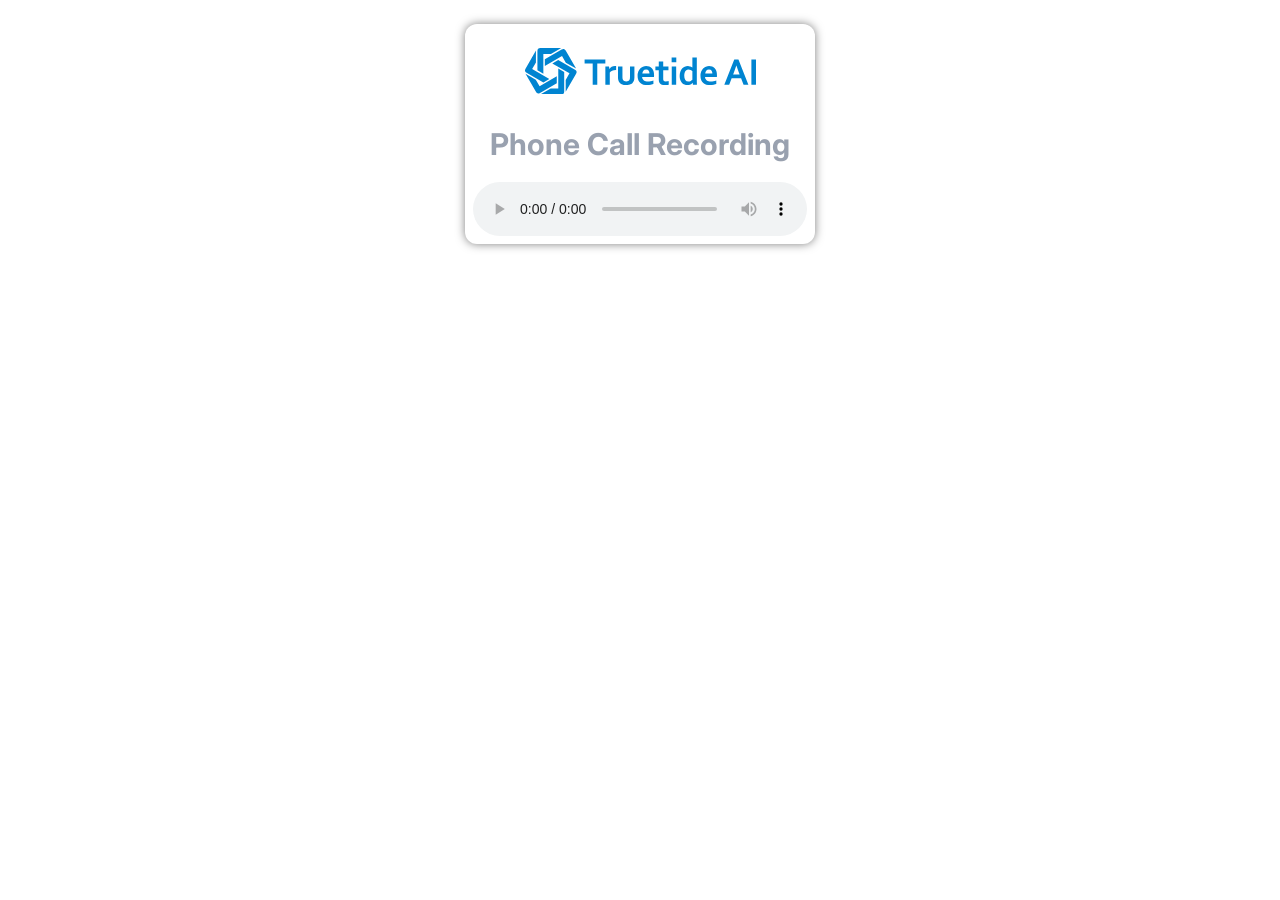
==== recording/index.html @ 20cf562c "Add files via upload" ====
<!DOCTYPE html><html lang="en"> <head><meta charset="UTF-8"><meta name="viewport" content="width=device-width, initial-scale=1.0"><link rel="icon" type="image/png" href="/favicon-96x96.png" sizes="96x96"><link rel="icon" type="image/svg+xml" href="/favicon.svg"><link rel="shortcut icon" href="/favicon.ico"><link rel="apple-touch-icon" sizes="180x180" href="/apple-touch-icon.png"><meta name="apple-mobile-web-app-title" content="Truetide AI"><link rel="manifest" href="/site.webmanifest"><link rel="canonical" href="https://www.truetide.ai/recording"><meta name="generator" content="Astro v5.16.6"><meta property="og:site_name" content="Truetide AI"><meta name="description" content="Truetide AI - AI agency helping businesses unlock real productivity and profit by developing practical AI solutions to automate workflows, enhance productivity, and improve customer experiences."><meta name="keywords" content="mobile app development, web development, React Native, Flutter, iOS, Android, full-stack development"><title>Truetide AI - Automating Conversations & Workflows</title><script type="application/ld+json">
		{
			"@context": "https://schema.org",
			"@type": "WebSite",
			"name": "Truetide AI",
			"url": "https://www.truetide.ai/"
		}
		</script><!-- Preload fonts --><link rel="preconnect" href="https://fonts.googleapis.com"><link rel="preconnect" href="https://fonts.gstatic.com" crossorigin><link href="https://fonts.googleapis.com/css2?family=Inter:wght@300;400;500;600;700;800;900&display=swap" rel="stylesheet"><!-- Theme initialization script --><script>
			const stored = localStorage.getItem('theme');
			const prefersDark = window.matchMedia('(prefers-color-scheme: dark)').matches;
			
			if (stored === 'dark' || (!stored && prefersDark)) {
				document.documentElement.classList.add('dark');
			}			
		</script><link rel="stylesheet" href="/_astro/index.Dttxid8p.css">
<style>canvas[data-astro-cid-pbrc72xp]{position:absolute;top:0;left:0;width:100%;height:100%;display:block;z-index:0;pointer-events:none}audio[data-astro-cid-pbrc72xp]{width:100%}.container[data-astro-cid-pbrc72xp]{position:relative;width:350px;background-color:#fff;border-radius:.75rem;box-shadow:0 0 10px #00000080;overflow:hidden}
</style></head> <body> <section id="privacy" class="p-6" data-astro-cid-pbrc72xp><div class="container-max-width" data-astro-cid-pbrc72xp><div class="container" style="margin: auto;" data-astro-cid-pbrc72xp><canvas id="canvas1" data-astro-cid-pbrc72xp></canvas><!-- <div class="relative overflow-hidden">
            <img
              src="https://images.pexels.com/photos/7656744/pexels-photo-7656744.jpeg?auto=compress&cs=tinysrgb&w=800"
              alt="EcoTrack - Sustainability App"
              class="w-full h-48 object-cover group-hover:scale-110 transition-transform duration-300"
            />
            <div class="absolute inset-0 bg-linear-to-t from-black/60 to-transparent opacity-0 group-hover:opacity-100 transition-opacity duration-300"></div>
            <div class="absolute bottom-4 right-4 flex gap-2 opacity-0 group-hover:opacity-100 transition-opacity duration-300">
              <button class="bg-white/20 backdrop-blur-xs p-2 rounded-lg hover:bg-white/30 transition-colors duration-200">
                <svg class="w-4 h-4 text-white" fill="none" stroke="currentColor" viewBox="0 0 24 24">
                  <path stroke-linecap="round" stroke-linejoin="round" stroke-width="2" d="M10 6H6a2 2 0 00-2 2v10a2 2 0 002 2h10a2 2 0 002-2v-4M14 4h6m0 0v6m0-6L10 14"></path>
                </svg>
              </button>
              <button class="bg-white/20 backdrop-blur-xs p-2 rounded-lg hover:bg-white/30 transition-colors duration-200">
                <svg class="w-4 h-4 text-white" fill="currentColor" viewBox="0 0 24 24">
                  <path d="M12 0c-6.626 0-12 5.373-12 12 0 5.302 3.438 9.8 8.207 11.387.599.111.793-.261.793-.577v-2.234c-3.338.726-4.033-1.416-4.033-1.416-.546-1.387-1.333-1.756-1.333-1.756-1.089-.745.083-.729.083-.729 1.205.084 1.839 1.237 1.839 1.237 1.07 1.834 2.807 1.304 3.492.997.107-.775.418-1.305.762-1.604-2.665-.305-5.467-1.334-5.467-5.931 0-1.311.469-2.381 1.236-3.221-.124-.303-.535-1.524.117-3.176 0 0 1.008-.322 3.301 1.23.957-.266 1.983-.399 3.003-.404 1.02.005 2.047.138 3.006.404 2.291-1.552 3.297-1.23 3.297-1.23.653 1.653.242 2.874.118 3.176.77.84 1.235 1.911 1.235 3.221 0 4.609-2.807 5.624-5.479 5.921.43.372.823 1.102.823 2.222v3.293c0 .319.192.694.801.576 4.765-1.589 8.199-6.086 8.199-11.386 0-6.627-5.373-12-12-12z"></path>
                </svg>
              </button>
            </div>
          </div> --><div class="p-6" data-astro-cid-pbrc72xp><div style="margin: 0 35px 0 35px" data-astro-cid-pbrc72xp><svg xmlns="http://www.w3.org/2000/svg" viewBox="0 0 2500 500" data-astro-cid-pbrc72xp><path class="fill-sky-600 dark:fill-sky-200" d="M789.51 394.95h-49.447V166.28h-87.187v-41.374h223.62v41.374H789.51zm203.26-157.62h-4.037q-21.999 0-38.75 6.66-16.549 6.458-25.63 19.98v130.98H876.52V199.38h39.557l4.44 27.246h.807q8.476-14.935 23.21-23.41 14.935-8.68 35.723-8.68 7.265 0 12.513.808zM1101.38 400q-29.466 0-48.841-9.89-19.375-10.09-29.264-27.043-5.247-9.082-7.871-19.98-2.422-10.898-2.422-24.22v-119.48h47.832v114.43q0 9.89 1.413 17.156 1.413 7.064 4.238 12.31 4.844 8.88 13.724 13.32 8.88 4.239 21.191 4.239 12.917 0 22-4.844 9.283-4.844 13.925-14.733 4.642-9.485 4.642-26.439v-115.44h47.832v119.48q0 23.815-8.275 40.163-4.642 9.284-12.109 16.953-7.265 7.468-17.357 12.917-9.89 5.248-22.604 8.073-12.513 3.027-28.053 3.027zm233.53-38.548q13.926 0 29.062-2.825t30.677-8.073v38.144q-9.284 4.036-28.457 7.669-19.173 3.633-39.759 3.633-20.788 0-39.557-5.248-18.568-5.449-32.494-17.357-13.926-11.908-22.2-30.879-8.073-18.97-8.073-46.016 0-26.64 7.67-46.62 7.669-19.98 20.585-33.1t29.466-19.577q16.751-6.66 34.512-6.66 18.568 0 34.108 5.651 15.742 5.651 27.044 17.76 11.504 12.11 17.76 31.283 6.459 18.971 6.459 45.006-.202 10.091-.606 17.155h-128.16q1.01 13.522 6.055 23.21 5.046 9.486 13.118 15.54 8.275 5.853 19.173 8.678 10.898 2.624 23.613 2.624zm-19.173-129.57q-9.082 0-16.146 3.431-7.064 3.23-12.311 9.082-5.045 5.651-8.073 13.32-3.027 7.67-4.036 16.348h76.894q0-8.678-2.422-16.348-2.22-7.67-6.862-13.32-4.44-5.853-11.302-9.082-6.66-3.431-15.742-3.431zm243.83 162.87q-8.073 2.422-19.375 3.835-11.1 1.412-20.788 1.412-24.622 0-40.364-7.87-15.54-8.074-21.999-23.009-4.642-10.697-4.642-29.062v-101.32h-36.53v-39.355h36.53V144.69h47.832v54.694h56.51v39.355h-56.51v95.06q0 11.301 3.431 16.75 6.055 9.284 24.017 9.284 8.275 0 16.348-1.21 8.275-1.414 15.54-3.432zm32.518-195.36h47.832v195.57h-47.832zm-1.211-96.673h50.254v51.868h-50.254zm180.86 259.14q7.064 0 13.32-1.816 6.458-1.817 12.109-4.844 5.651-3.028 9.89-6.66 4.44-3.633 7.467-7.064v-92.838q-8.477-6.862-18.971-11.302-10.495-4.642-22.2-4.642-7.468 0-15.742 3.027-8.073 3.028-14.935 10.293-6.66 7.266-11.302 20.182-4.44 12.917-4.44 32.897 0 29.466 11.302 46.016 11.504 16.55 33.503 16.751zm-94.251-60.749q0-25.631 7.064-45.612 7.064-20.182 19.173-33.704 12.31-13.724 28.053-20.384 15.742-6.862 32.695-6.862 7.87 0 14.935 1.413t13.32 3.834 11.706 5.45q5.449 3.027 10.09 6.256h.404q-.201-4.036-.403-11.302v-97.481h47.832v234.11q0 19.375.403 33.301.404 13.926.808 24.824h-43.19l-2.018-20.788h-.808q-4.238 5.046-10.293 9.89-5.853 4.843-13.118 8.476-7.064 3.431-15.742 5.45-8.476 2.017-18.568 2.017-15.944 0-30.677-5.65-14.53-5.652-26.237-17.358-11.504-11.908-18.568-30.879-6.862-19.173-6.862-45.006zm335.25 60.345q13.926 0 29.062-2.826t30.677-8.072V388.7q-9.284 4.036-28.457 7.669-19.173 3.633-39.759 3.633-20.788 0-39.557-5.248-18.568-5.449-32.494-17.357-13.926-11.908-22.2-30.879-8.073-18.97-8.073-46.016 0-26.64 7.67-46.62t20.585-33.1q12.917-13.118 29.466-19.577 16.751-6.66 34.512-6.66 18.568 0 34.108 5.651 15.742 5.651 27.044 17.76 11.504 12.11 17.76 31.283 6.459 18.971 6.459 45.006-.202 10.091-.606 17.155h-128.16q1.01 13.522 6.055 23.21 5.046 9.486 13.118 15.54 8.275 5.853 19.173 8.678 10.898 2.624 23.613 2.624zm-19.173-129.57q-9.082 0-16.146 3.431-7.064 3.23-12.311 9.082-5.046 5.651-8.073 13.32-3.027 7.67-4.036 16.348h76.894q0-8.678-2.422-16.348-2.22-7.67-6.862-13.32-4.44-5.853-11.302-9.082-6.66-3.431-15.742-3.431zm345.97 94.251h-101.72l-26.439 68.822h-52.676l107.17-270.04h45.208l107.17 270.04h-52.272zm-51.263-136.23q-14.128 42.383-25.228 70.84l-9.284 24.017h69.831l-9.284-24.017q-11.1-28.659-25.228-70.84zm162.29 205.05v-270.04h49.447v270.04z" aria-label="Truetide AI" data-astro-cid-pbrc72xp></path><g class="fill-sky-600 dark:fill-sky-200" data-astro-cid-pbrc72xp> /* fill-[#25a] fill-[#8ad] */
<path d="m449.03 27.702c-10.667-18.475-25.238-22.379-43.713-11.713l-181 104.5-6.5e-4 73.901 185.29-106.98 40.925 70.884 110.85 64z" data-astro-cid-pbrc72xp></path><path d="m561.38 277.7c10.667-18.475 6.7624-33.046-11.713-43.713l-181-104.5-64.001 36.95 185.29 106.98-40.925 70.884-1.6e-4 128z" data-astro-cid-pbrc72xp></path><path d="m401.05 500c21.333-1e-5 32-10.667 32-32l-1e-5 -18 1e-5 -14v-177l-64-36.951 1e-5 213.95h-81.85l-110.85 64z" data-astro-cid-pbrc72xp></path><path d="m128.37 472.3c10.667 18.475 25.238 22.379 43.713 11.713l181-104.5 6.5e-4 -73.901-185.29 106.98-40.925-70.884-110.85-64z" data-astro-cid-pbrc72xp></path><path d="m16.018 222.3c-10.667 18.475-6.7624 33.046 11.713 43.713l181 104.5 64.001-36.95-185.29-106.98 40.925-70.884 1.6e-4 -128z" data-astro-cid-pbrc72xp></path><path d="m176.35-7.5495e-7c-21.333 1.3221e-5 -32 10.667-32 32l1e-5 18-1e-5 14v177l64 36.951-1e-5 -213.95 81.85 5e-6 110.85-64z" data-astro-cid-pbrc72xp></path></g></svg></div></div><div class="p-2" data-astro-cid-pbrc72xp><h2 class="text-gray-400 text-3xl font-bold text-center" data-astro-cid-pbrc72xp>Phone Call Recording</h2><div class="mt-5" data-astro-cid-pbrc72xp><audio id="audio1" controls src="https://dxc03zgurdly9.cloudfront.net/e91672ce75994fdf11790ff7688d44dd13fb6ae7643b5294d1f53bce21259f4f/recording.wav" crossorigin="anonymous" data-astro-cid-pbrc72xp></audio></div></div></div></div></section>  <script>
	// Intersection Observer for animations
	const observeElements = () => {
		const observer = new IntersectionObserver((entries) => {
			let delayBetweenAnimations = 100;
			let animationCounter = 0;
			entries.forEach((entry) => {
				if (entry.isIntersecting) {
					// Run animation with staggered delay
					entry.target.classList.remove('animation-pause');

					const delay = delayBetweenAnimations * animationCounter++;
					entry.target.style.transitionDelay = `${delay}ms`;
                	entry.target.style.animationDelay = `${delay}ms`;

         			observer.unobserve(entry.target); // Optional: animate only once
				}
				// Optional: animate whenever element comes into view (ensure it's not removed above) 
				// else {
				// 	entry.target.classList.add('animation-pause');
				// }
			});
		}, {
			threshold: 0.1,
			rootMargin: '0px'
		});

		// Observe all elements with animation-pause class
		const animatedElements = document.querySelectorAll('.animation-pause').forEach((el) => observer.observe(el));
	};

	// Initialize observers when DOM is ready
	document.addEventListener('DOMContentLoaded', observeElements);
</script></body></html><script>(function(){const data = {"totalVisualisers":1};

  // Initialize visualizers
  for (let i = 1; i <= data.totalVisualisers; i++) {
    setupVisualizer(i);
  }

  function setupVisualizer(index) {
    const audio = document.getElementById(`audio${index}`);
    const canvas = document.getElementById(`canvas${index}`);
    const canvasCtx = canvas.getContext('2d');
    const color = { dark: "rgb(136,170,221)", light: "rgb(136,170,221,0.25)" };
    
    let audioContext, analyser, dataArray, bufferLength, source, animationId;

    // Initialize audio context on first play
    audio.addEventListener('play', function initAudio() {
      if (!audioContext) {
        setupAudio();
      }
      visualize();
    }, { once: false });
    
    function setupAudio() {
      audioContext = new (window.AudioContext || window.webkitAudioContext)();
      analyser = audioContext.createAnalyser();

      // Connect the audio element to the analyser
      source = audioContext.createMediaElementSource(audio);
      source.connect(analyser);
      analyser.connect(audioContext.destination);

      // Fast Fourier Transform (FFT) size - determines frequency resolution
      analyser.fftSize = 256;
      bufferLength = analyser.frequencyBinCount;
      dataArray = new Uint8Array(bufferLength);    
    }

    audio.addEventListener('pause', () => {
      cancelAnimationFrame(animationId);
      canvasCtx.clearRect(0, 0, canvas.width, canvas.height);
    });

    audio.addEventListener('ended', () => {
      cancelAnimationFrame(animationId);
      canvasCtx.clearRect(0, 0, canvas.width, canvas.height);
    });

    function visualize() {
      animationId = requestAnimationFrame(visualize);

      // Resize canvas to match display size
      canvas.width = canvas.offsetWidth;
      canvas.height = canvas.offsetHeight;

      analyser.getByteFrequencyData(dataArray);

      // Clear canvas
      const barWidth = (canvas.width / bufferLength) * 3;
      let x = 0;
        
      // Draw bars
      for (let i = 0; i < bufferLength; i++) {
        const barHeight = (dataArray[i] / 255) * (canvas.height - 0);     // subtract from height to change size of bars
        
        // Create gradient
        const gradient = canvasCtx.createLinearGradient(0, canvas.height - barHeight, 0, canvas.height);
        gradient.addColorStop(0, color.light);
        gradient.addColorStop(1, color.dark);
        
        canvasCtx.fillStyle = gradient;
        canvasCtx.fillRect(x, canvas.height - barHeight, barWidth-2, barHeight); // subtract from height to raise bottom of bar
        console.log(x);
        x += barWidth;
      }
    }
  }
})();</script>
---- _astro/index.Dttxid8p.css ----
/*! tailwindcss v4.1.17 | MIT License | https://tailwindcss.com */@layer properties{@supports (((-webkit-hyphens:none)) and (not (margin-trim:inline))) or ((-moz-orient:inline) and (not (color:rgb(from red r g b)))){*,:before,:after,::backdrop{--tw-border-style:solid;--tw-font-weight:initial;--tw-duration:initial;--tw-translate-x:0;--tw-translate-y:0;--tw-translate-z:0;--tw-rotate-x:initial;--tw-rotate-y:initial;--tw-rotate-z:initial;--tw-skew-x:initial;--tw-skew-y:initial;--tw-space-y-reverse:0;--tw-divide-y-reverse:0;--tw-shadow:0 0 #0000;--tw-shadow-color:initial;--tw-shadow-alpha:100%;--tw-inset-shadow:0 0 #0000;--tw-inset-shadow-color:initial;--tw-inset-shadow-alpha:100%;--tw-ring-color:initial;--tw-ring-shadow:0 0 #0000;--tw-inset-ring-color:initial;--tw-inset-ring-shadow:0 0 #0000;--tw-ring-inset:initial;--tw-ring-offset-width:0px;--tw-ring-offset-color:#fff;--tw-ring-offset-shadow:0 0 #0000;--tw-gradient-position:initial;--tw-gradient-from:#0000;--tw-gradient-via:#0000;--tw-gradient-to:#0000;--tw-gradient-stops:initial;--tw-gradient-via-stops:initial;--tw-gradient-from-position:0%;--tw-gradient-via-position:50%;--tw-gradient-to-position:100%;--tw-leading:initial;--tw-blur:initial;--tw-brightness:initial;--tw-contrast:initial;--tw-grayscale:initial;--tw-hue-rotate:initial;--tw-invert:initial;--tw-opacity:initial;--tw-saturate:initial;--tw-sepia:initial;--tw-drop-shadow:initial;--tw-drop-shadow-color:initial;--tw-drop-shadow-alpha:100%;--tw-drop-shadow-size:initial;--tw-backdrop-blur:initial;--tw-backdrop-brightness:initial;--tw-backdrop-contrast:initial;--tw-backdrop-grayscale:initial;--tw-backdrop-hue-rotate:initial;--tw-backdrop-invert:initial;--tw-backdrop-opacity:initial;--tw-backdrop-saturate:initial;--tw-backdrop-sepia:initial;--tw-ease:initial;--tw-scale-x:1;--tw-scale-y:1;--tw-scale-z:1}}}@layer theme{:root,:host{--font-sans:ui-sans-serif,system-ui,sans-serif,"Apple Color Emoji","Segoe UI Emoji","Segoe UI Symbol","Noto Color Emoji";--font-mono:ui-monospace,SFMono-Regular,Menlo,Monaco,Consolas,"Liberation Mono","Courier New",monospace;--color-red-500:oklch(63.7% .237 25.331);--color-red-600:oklch(57.7% .245 27.325);--color-yellow-500:oklch(79.5% .184 86.047);--color-green-500:oklch(72.3% .219 149.579);--color-green-600:oklch(62.7% .194 149.214);--color-sky-50:oklch(97.7% .013 236.62);--color-sky-100:oklch(95.1% .026 236.824);--color-sky-200:oklch(90.1% .058 230.902);--color-sky-300:oklch(82.8% .111 230.318);--color-sky-400:oklch(74.6% .16 232.661);--color-sky-500:oklch(68.5% .169 237.323);--color-sky-600:oklch(58.8% .158 241.966);--color-sky-700:oklch(50% .134 242.749);--color-sky-800:oklch(44.3% .11 240.79);--color-sky-900:oklch(39.1% .09 240.876);--color-sky-950:oklch(29.3% .066 243.157);--color-blue-50:oklch(97% .014 254.604);--color-blue-100:oklch(93.2% .032 255.585);--color-blue-200:oklch(88.2% .059 254.128);--color-blue-300:oklch(80.9% .105 251.813);--color-blue-400:oklch(70.7% .165 254.624);--color-blue-500:oklch(62.3% .214 259.815);--color-blue-600:oklch(54.6% .245 262.881);--color-blue-700:oklch(48.8% .243 264.376);--color-blue-800:oklch(42.4% .199 265.638);--color-blue-900:oklch(37.9% .146 265.522);--color-blue-950:oklch(28.2% .091 267.935);--color-purple-500:oklch(62.7% .265 303.9);--color-purple-600:oklch(55.8% .288 302.321);--color-slate-200:oklch(92.9% .013 255.508);--color-slate-300:oklch(86.9% .022 252.894);--color-slate-400:oklch(70.4% .04 256.788);--color-slate-500:oklch(55.4% .046 257.417);--color-slate-600:oklch(44.6% .043 257.281);--color-slate-700:oklch(37.2% .044 257.287);--color-slate-800:oklch(27.9% .041 260.031);--color-slate-900:oklch(20.8% .042 265.755);--color-gray-50:oklch(98.5% .002 247.839);--color-gray-100:oklch(96.7% .003 264.542);--color-gray-200:oklch(92.8% .006 264.531);--color-gray-300:oklch(87.2% .01 258.338);--color-gray-400:oklch(70.7% .022 261.325);--color-gray-600:oklch(44.6% .03 256.802);--color-gray-700:oklch(37.3% .034 259.733);--color-gray-800:oklch(27.8% .033 256.848);--color-gray-900:oklch(21% .034 264.665);--color-black:#000;--color-white:#fff;--spacing:.25rem;--container-xl:36rem;--container-3xl:48rem;--container-7xl:80rem;--text-xs:.75rem;--text-xs--line-height:calc(1/.75);--text-sm:.875rem;--text-sm--line-height:calc(1.25/.875);--text-lg:1.125rem;--text-lg--line-height:calc(1.75/1.125);--text-xl:1.25rem;--text-xl--line-height:calc(1.75/1.25);--text-2xl:1.5rem;--text-2xl--line-height:calc(2/1.5);--text-3xl:1.875rem;--text-3xl--line-height: 1.2 ;--text-4xl:2.25rem;--text-4xl--line-height:calc(2.5/2.25);--font-weight-medium:500;--font-weight-semibold:600;--font-weight-bold:700;--leading-tight:1.25;--leading-relaxed:1.625;--radius-sm:.25rem;--radius-md:.375rem;--radius-lg:.5rem;--radius-xl:.75rem;--radius-2xl:1rem;--radius-3xl:1.5rem;--ease-out:cubic-bezier(0,0,.2,1);--animate-spin:spin 1s linear infinite;--blur-xs:4px;--blur-md:12px;--default-transition-duration:.15s;--default-transition-timing-function:cubic-bezier(.4,0,.2,1);--default-font-family:var(--font-sans);--default-mono-font-family:var(--font-mono);--color-primary-100:var(--color-sky-100);--color-primary-200:var(--color-sky-200);--color-primary-300:var(--color-sky-300);--color-primary-400:var(--color-sky-400);--color-primary-500:var(--color-sky-500);--color-primary-600:var(--color-sky-600);--color-primary-700:var(--color-sky-700);--color-primary-900:var(--color-sky-900);--color-secondary-400:var(--color-blue-400);--color-secondary-500:var(--color-blue-500);--color-secondary-600:var(--color-blue-600)}}@layer base{*,:after,:before,::backdrop{box-sizing:border-box;border:0 solid;margin:0;padding:0}::file-selector-button{box-sizing:border-box;border:0 solid;margin:0;padding:0}html,:host{-webkit-text-size-adjust:100%;tab-size:4;line-height:1.5;font-family:var(--default-font-family,ui-sans-serif,system-ui,sans-serif,"Apple Color Emoji","Segoe UI Emoji","Segoe UI Symbol","Noto Color Emoji");font-feature-settings:var(--default-font-feature-settings,normal);font-variation-settings:var(--default-font-variation-settings,normal);-webkit-tap-highlight-color:transparent}hr{height:0;color:inherit;border-top-width:1px}abbr:where([title]){-webkit-text-decoration:underline dotted;text-decoration:underline dotted}h1,h2,h3,h4,h5,h6{font-size:inherit;font-weight:inherit}a{color:inherit;-webkit-text-decoration:inherit;text-decoration:inherit}b,strong{font-weight:bolder}code,kbd,samp,pre{font-family:var(--default-mono-font-family,ui-monospace,SFMono-Regular,Menlo,Monaco,Consolas,"Liberation Mono","Courier New",monospace);font-feature-settings:var(--default-mono-font-feature-settings,normal);font-variation-settings:var(--default-mono-font-variation-settings,normal);font-size:1em}small{font-size:80%}sub,sup{vertical-align:baseline;font-size:75%;line-height:0;position:relative}sub{bottom:-.25em}sup{top:-.5em}table{text-indent:0;border-color:inherit;border-collapse:collapse}:-moz-focusring{outline:auto}progress{vertical-align:baseline}summary{display:list-item}ol,ul,menu{list-style:none}img,svg,video,canvas,audio,iframe,embed,object{vertical-align:middle;display:block}img,video{max-width:100%;height:auto}button,input,select,optgroup,textarea{font:inherit;font-feature-settings:inherit;font-variation-settings:inherit;letter-spacing:inherit;color:inherit;opacity:1;background-color:#0000;border-radius:0}::file-selector-button{font:inherit;font-feature-settings:inherit;font-variation-settings:inherit;letter-spacing:inherit;color:inherit;opacity:1;background-color:#0000;border-radius:0}:where(select:is([multiple],[size])) optgroup{font-weight:bolder}:where(select:is([multiple],[size])) optgroup option{padding-inline-start:20px}::file-selector-button{margin-inline-end:4px}::placeholder{opacity:1}@supports (not ((-webkit-appearance:-apple-pay-button))) or (contain-intrinsic-size:1px){::placeholder{color:currentColor}@supports (color:color-mix(in lab,red,red)){::placeholder{color:color-mix(in oklab,currentcolor 50%,transparent)}}}textarea{resize:vertical}::-webkit-search-decoration{-webkit-appearance:none}::-webkit-date-and-time-value{min-height:1lh;text-align:inherit}::-webkit-datetime-edit{display:inline-flex}::-webkit-datetime-edit-fields-wrapper{padding:0}::-webkit-datetime-edit{padding-block:0}::-webkit-datetime-edit-year-field{padding-block:0}::-webkit-datetime-edit-month-field{padding-block:0}::-webkit-datetime-edit-day-field{padding-block:0}::-webkit-datetime-edit-hour-field{padding-block:0}::-webkit-datetime-edit-minute-field{padding-block:0}::-webkit-datetime-edit-second-field{padding-block:0}::-webkit-datetime-edit-millisecond-field{padding-block:0}::-webkit-datetime-edit-meridiem-field{padding-block:0}::-webkit-calendar-picker-indicator{line-height:1}:-moz-ui-invalid{box-shadow:none}button,input:where([type=button],[type=reset],[type=submit]){appearance:button}::file-selector-button{appearance:button}::-webkit-inner-spin-button{height:auto}::-webkit-outer-spin-button{height:auto}[hidden]:where(:not([hidden=until-found])){display:none!important}*,:after,:before,::backdrop{border-color:var(--color-gray-200,currentcolor)}::file-selector-button{border-color:var(--color-gray-200,currentcolor)}html{scroll-behavior:smooth}body{background-color:var(--color-white);color:var(--color-gray-900);transition-property:color,background-color,border-color,outline-color,text-decoration-color,fill,stroke,--tw-gradient-from,--tw-gradient-via,--tw-gradient-to;transition-timing-function:var(--tw-ease,var(--default-transition-timing-function));transition-duration:var(--tw-duration,var(--default-transition-duration));--tw-duration:.3s;transition-duration:.3s}body:is(.dark *){background-color:var(--color-gray-900);color:var(--color-white)}}@layer components;@layer utilities{.absolute{position:absolute}.fixed{position:fixed}.relative{position:relative}.inset-0{inset:calc(var(--spacing)*0)}.inset-y-0{inset-block:calc(var(--spacing)*0)}.-top-4{top:calc(var(--spacing)*-4)}.top-4{top:calc(var(--spacing)*4)}.-right-4{right:calc(var(--spacing)*-4)}.right-4{right:calc(var(--spacing)*4)}.-bottom-4{bottom:calc(var(--spacing)*-4)}.bottom-4{bottom:calc(var(--spacing)*4)}.bottom-18{bottom:calc(var(--spacing)*18)}.-left-4{left:calc(var(--spacing)*-4)}.left-4{left:calc(var(--spacing)*4)}.z-40{z-index:40}.z-50{z-index:50}.col-span-2{grid-column:span 2/span 2}.container{width:100%}@media(min-width:40rem){.container{max-width:40rem}}@media(min-width:48rem){.container{max-width:48rem}}@media(min-width:64rem){.container{max-width:64rem}}@media(min-width:80rem){.container{max-width:80rem}}@media(min-width:96rem){.container{max-width:96rem}}.m-auto{margin:auto}.container-max-width{max-width:var(--container-7xl);margin-inline:auto}.mx-auto{margin-inline:auto}.my-5{margin-block:calc(var(--spacing)*5)}.mt-3{margin-top:calc(var(--spacing)*3)}.mt-4{margin-top:calc(var(--spacing)*4)}.mt-5{margin-top:calc(var(--spacing)*5)}.mt-6{margin-top:calc(var(--spacing)*6)}.mt-8{margin-top:calc(var(--spacing)*8)}.mt-12{margin-top:calc(var(--spacing)*12)}.mr-1{margin-right:calc(var(--spacing)*1)}.mr-5{margin-right:calc(var(--spacing)*5)}.mr-10{margin-right:calc(var(--spacing)*10)}.mb-1{margin-bottom:calc(var(--spacing)*1)}.mb-2{margin-bottom:calc(var(--spacing)*2)}.mb-3{margin-bottom:calc(var(--spacing)*3)}.mb-4{margin-bottom:calc(var(--spacing)*4)}.mb-5{margin-bottom:calc(var(--spacing)*5)}.mb-6{margin-bottom:calc(var(--spacing)*6)}.mb-8{margin-bottom:calc(var(--spacing)*8)}.mb-10{margin-bottom:calc(var(--spacing)*10)}.mb-16{margin-bottom:calc(var(--spacing)*16)}.ml-1{margin-left:calc(var(--spacing)*1)}.ml-64{margin-left:calc(var(--spacing)*64)}.btn-secondary{align-items:center;gap:calc(var(--spacing)*2);border-radius:var(--radius-lg);border-style:var(--tw-border-style);border-width:1px;border-color:var(--color-gray-300);background-color:var(--color-white);padding-inline:calc(var(--spacing)*6);padding-block:calc(var(--spacing)*3);--tw-font-weight:var(--font-weight-semibold);font-weight:var(--font-weight-semibold);color:var(--color-gray-900);transition-property:color,background-color,border-color,outline-color,text-decoration-color,fill,stroke,--tw-gradient-from,--tw-gradient-via,--tw-gradient-to;transition-timing-function:var(--tw-ease,var(--default-transition-timing-function));transition-duration:var(--tw-duration,var(--default-transition-duration));--tw-duration:.2s;transition-duration:.2s;display:inline-flex}@media(hover:hover){.btn-secondary:hover{background-color:var(--color-gray-50)}}.btn-secondary:is(.dark *){border-color:var(--color-gray-600);background-color:var(--color-gray-800);color:var(--color-white)}@media(hover:hover){.btn-secondary:is(.dark *):hover{background-color:var(--color-gray-700)}}.btn-primary{align-items:center;gap:calc(var(--spacing)*2);border-radius:var(--radius-lg);background-color:var(--color-primary-600);padding-inline:calc(var(--spacing)*6);padding-block:calc(var(--spacing)*3);--tw-font-weight:var(--font-weight-semibold);font-weight:var(--font-weight-semibold);color:var(--color-white);transition-property:color,background-color,border-color,outline-color,text-decoration-color,fill,stroke,--tw-gradient-from,--tw-gradient-via,--tw-gradient-to;transition-timing-function:var(--tw-ease,var(--default-transition-timing-function));transition-duration:var(--tw-duration,var(--default-transition-duration));--tw-duration:.2s;transition-duration:.2s;display:inline-flex}@media(hover:hover){.btn-primary:hover{background-color:var(--color-primary-700)}}.block{display:block}.flex{display:flex}.grid{display:grid}.hidden{display:none}.size-6{width:calc(var(--spacing)*6);height:calc(var(--spacing)*6)}.h-2{height:calc(var(--spacing)*2)}.h-3{height:calc(var(--spacing)*3)}.h-4{height:calc(var(--spacing)*4)}.h-4\.5{height:calc(var(--spacing)*4.5)}.h-5{height:calc(var(--spacing)*5)}.h-6{height:calc(var(--spacing)*6)}.h-8{height:calc(var(--spacing)*8)}.h-9{height:calc(var(--spacing)*9)}.h-10{height:calc(var(--spacing)*10)}.h-16{height:calc(var(--spacing)*16)}.h-24{height:calc(var(--spacing)*24)}.h-48{height:calc(var(--spacing)*48)}.h-full{height:100%}.min-h-screen{min-height:100vh}.w-3{width:calc(var(--spacing)*3)}.w-4{width:calc(var(--spacing)*4)}.w-4\.5{width:calc(var(--spacing)*4.5)}.w-5{width:calc(var(--spacing)*5)}.w-6{width:calc(var(--spacing)*6)}.w-8{width:calc(var(--spacing)*8)}.w-9{width:calc(var(--spacing)*9)}.w-10{width:calc(var(--spacing)*10)}.w-16{width:calc(var(--spacing)*16)}.w-24{width:calc(var(--spacing)*24)}.w-40{width:calc(var(--spacing)*40)}.w-64{width:calc(var(--spacing)*64)}.w-80{width:calc(var(--spacing)*80)}.w-full{width:100%}.max-w-3xl{max-width:var(--container-3xl)}.max-w-xl{max-width:var(--container-xl)}.min-w-0{min-width:calc(var(--spacing)*0)}.flex-1{flex:1}.flex-none{flex:none}.shrink-0{flex-shrink:0}.translate-y-0{--tw-translate-y:calc(var(--spacing)*0);translate:var(--tw-translate-x)var(--tw-translate-y)}.transform{transform:var(--tw-rotate-x,)var(--tw-rotate-y,)var(--tw-rotate-z,)var(--tw-skew-x,)var(--tw-skew-y,)}.animate-spin{animation:var(--animate-spin)}.cursor-pointer{cursor:pointer}.resize-none{resize:none}.list-inside{list-style-position:inside}.list-disc{list-style-type:disc}.appearance-none{appearance:none}.grid-cols-2{grid-template-columns:repeat(2,minmax(0,1fr))}.grid-cols-3{grid-template-columns:repeat(3,minmax(0,1fr))}.flex-col{flex-direction:column}.flex-wrap{flex-wrap:wrap}.items-center{align-items:center}.justify-between{justify-content:space-between}.justify-center{justify-content:center}.gap-1{gap:calc(var(--spacing)*1)}.gap-1\.5{gap:calc(var(--spacing)*1.5)}.gap-2{gap:calc(var(--spacing)*2)}.gap-2\.5{gap:calc(var(--spacing)*2.5)}.gap-3{gap:calc(var(--spacing)*3)}.gap-4{gap:calc(var(--spacing)*4)}.gap-6{gap:calc(var(--spacing)*6)}.gap-8{gap:calc(var(--spacing)*8)}.gap-12{gap:calc(var(--spacing)*12)}:where(.space-y-1>:not(:last-child)){--tw-space-y-reverse:0;margin-block-start:calc(calc(var(--spacing)*1)*var(--tw-space-y-reverse));margin-block-end:calc(calc(var(--spacing)*1)*calc(1 - var(--tw-space-y-reverse)))}:where(.space-y-2>:not(:last-child)){--tw-space-y-reverse:0;margin-block-start:calc(calc(var(--spacing)*2)*var(--tw-space-y-reverse));margin-block-end:calc(calc(var(--spacing)*2)*calc(1 - var(--tw-space-y-reverse)))}:where(.space-y-4>:not(:last-child)){--tw-space-y-reverse:0;margin-block-start:calc(calc(var(--spacing)*4)*var(--tw-space-y-reverse));margin-block-end:calc(calc(var(--spacing)*4)*calc(1 - var(--tw-space-y-reverse)))}:where(.divide-y>:not(:last-child)){--tw-divide-y-reverse:0;border-bottom-style:var(--tw-border-style);border-top-style:var(--tw-border-style);border-top-width:calc(1px*var(--tw-divide-y-reverse));border-bottom-width:calc(1px*calc(1 - var(--tw-divide-y-reverse)))}.overflow-hidden{overflow:hidden}.overflow-y-auto{overflow-y:auto}.card{border-radius:var(--radius-xl);border-style:var(--tw-border-style);border-width:1px;border-color:var(--color-gray-100);background-color:var(--color-white);--tw-shadow:0 10px 15px -3px var(--tw-shadow-color,#0000001a),0 4px 6px -4px var(--tw-shadow-color,#0000001a);box-shadow:var(--tw-inset-shadow),var(--tw-inset-ring-shadow),var(--tw-ring-offset-shadow),var(--tw-ring-shadow),var(--tw-shadow);transition-property:box-shadow;transition-timing-function:var(--tw-ease,var(--default-transition-timing-function));transition-duration:var(--tw-duration,var(--default-transition-duration));--tw-duration:.3s;transition-duration:.3s}@media(hover:hover){.card:hover{--tw-shadow:0 20px 25px -5px var(--tw-shadow-color,#0000001a),0 8px 10px -6px var(--tw-shadow-color,#0000001a);box-shadow:var(--tw-inset-shadow),var(--tw-inset-ring-shadow),var(--tw-ring-offset-shadow),var(--tw-ring-shadow),var(--tw-shadow)}}.card:is(.dark *){border-color:var(--color-gray-700);background-color:var(--color-gray-800)}.rounded-2xl{border-radius:var(--radius-2xl)}.rounded-3xl{border-radius:var(--radius-3xl)}.rounded-full{border-radius:3.40282e38px}.rounded-lg{border-radius:var(--radius-lg)}.rounded-md{border-radius:var(--radius-md)}.rounded-sm{border-radius:var(--radius-sm)}.rounded-xl{border-radius:var(--radius-xl)}.border{border-style:var(--tw-border-style);border-width:1px}.border-t{border-top-style:var(--tw-border-style);border-top-width:1px}.border-r{border-right-style:var(--tw-border-style);border-right-width:1px}.border-b-1{border-bottom-style:var(--tw-border-style);border-bottom-width:1px}.border-b-2{border-bottom-style:var(--tw-border-style);border-bottom-width:2px}.border-gray-100{border-color:var(--color-gray-100)}.border-gray-200{border-color:var(--color-gray-200)}.border-gray-300{border-color:var(--color-gray-300)}.border-gray-800{border-color:var(--color-gray-800)}.border-slate-700{border-color:var(--color-slate-700)}.border-white{border-color:var(--color-white)}.bg-\[\#25d366\]{background-color:#25d366}.bg-gray-50{background-color:var(--color-gray-50)}.bg-gray-100{background-color:var(--color-gray-100)}.bg-gray-800{background-color:var(--color-gray-800)}.bg-gray-900{background-color:var(--color-gray-900)}.bg-primary-100{background-color:var(--color-primary-100)}.bg-primary-400{background-color:var(--color-primary-400)}.bg-primary-600{background-color:var(--color-primary-600)}.bg-secondary-400{background-color:var(--color-secondary-400)}.bg-slate-200{background-color:var(--color-slate-200)}.bg-slate-600{background-color:var(--color-slate-600)}.bg-slate-900{background-color:var(--color-slate-900)}.bg-white{background-color:var(--color-white)}.bg-white\/10{background-color:#ffffff1a}@supports (color:color-mix(in lab,red,red)){.bg-white\/10{background-color:color-mix(in oklab,var(--color-white)10%,transparent)}}.bg-white\/20{background-color:#fff3}@supports (color:color-mix(in lab,red,red)){.bg-white\/20{background-color:color-mix(in oklab,var(--color-white)20%,transparent)}}.bg-white\/90{background-color:#ffffffe6}@supports (color:color-mix(in lab,red,red)){.bg-white\/90{background-color:color-mix(in oklab,var(--color-white)90%,transparent)}}.gradient-text{--tw-gradient-position:to right}@supports (background-image:linear-gradient(in lab,red,red)){.gradient-text{--tw-gradient-position:to right in oklab}}.gradient-text{background-image:linear-gradient(var(--tw-gradient-stops));--tw-gradient-from:var(--color-primary-600);--tw-gradient-to:var(--color-secondary-600);--tw-gradient-stops:var(--tw-gradient-via-stops,var(--tw-gradient-position),var(--tw-gradient-from)var(--tw-gradient-from-position),var(--tw-gradient-to)var(--tw-gradient-to-position));color:#0000;-webkit-background-clip:text;background-clip:text}.bg-linear-to-b{--tw-gradient-position:to bottom}@supports (background-image:linear-gradient(in lab,red,red)){.bg-linear-to-b{--tw-gradient-position:to bottom in oklab}}.bg-linear-to-b{background-image:linear-gradient(var(--tw-gradient-stops))}.bg-linear-to-br{--tw-gradient-position:to bottom right}@supports (background-image:linear-gradient(in lab,red,red)){.bg-linear-to-br{--tw-gradient-position:to bottom right in oklab}}.bg-linear-to-br{background-image:linear-gradient(var(--tw-gradient-stops))}.bg-linear-to-r{--tw-gradient-position:to right}@supports (background-image:linear-gradient(in lab,red,red)){.bg-linear-to-r{--tw-gradient-position:to right in oklab}}.bg-linear-to-r{background-image:linear-gradient(var(--tw-gradient-stops))}.bg-linear-to-t{--tw-gradient-position:to top}@supports (background-image:linear-gradient(in lab,red,red)){.bg-linear-to-t{--tw-gradient-position:to top in oklab}}.bg-linear-to-t{background-image:linear-gradient(var(--tw-gradient-stops))}.from-black\/60{--tw-gradient-from:#0009}@supports (color:color-mix(in lab,red,red)){.from-black\/60{--tw-gradient-from:color-mix(in oklab,var(--color-black)60%,transparent)}}.from-black\/60{--tw-gradient-stops:var(--tw-gradient-via-stops,var(--tw-gradient-position),var(--tw-gradient-from)var(--tw-gradient-from-position),var(--tw-gradient-to)var(--tw-gradient-to-position))}.from-blue-500{--tw-gradient-from:var(--color-blue-500);--tw-gradient-stops:var(--tw-gradient-via-stops,var(--tw-gradient-position),var(--tw-gradient-from)var(--tw-gradient-from-position),var(--tw-gradient-to)var(--tw-gradient-to-position))}.from-green-500{--tw-gradient-from:var(--color-green-500);--tw-gradient-stops:var(--tw-gradient-via-stops,var(--tw-gradient-position),var(--tw-gradient-from)var(--tw-gradient-from-position),var(--tw-gradient-to)var(--tw-gradient-to-position))}.from-primary-500{--tw-gradient-from:var(--color-primary-500);--tw-gradient-stops:var(--tw-gradient-via-stops,var(--tw-gradient-position),var(--tw-gradient-from)var(--tw-gradient-from-position),var(--tw-gradient-to)var(--tw-gradient-to-position))}.from-purple-500{--tw-gradient-from:var(--color-purple-500);--tw-gradient-stops:var(--tw-gradient-via-stops,var(--tw-gradient-position),var(--tw-gradient-from)var(--tw-gradient-from-position),var(--tw-gradient-to)var(--tw-gradient-to-position))}.from-red-500{--tw-gradient-from:var(--color-red-500);--tw-gradient-stops:var(--tw-gradient-via-stops,var(--tw-gradient-position),var(--tw-gradient-from)var(--tw-gradient-from-position),var(--tw-gradient-to)var(--tw-gradient-to-position))}.to-blue-600{--tw-gradient-to:var(--color-blue-600);--tw-gradient-stops:var(--tw-gradient-via-stops,var(--tw-gradient-position),var(--tw-gradient-from)var(--tw-gradient-from-position),var(--tw-gradient-to)var(--tw-gradient-to-position))}.to-green-600{--tw-gradient-to:var(--color-green-600);--tw-gradient-stops:var(--tw-gradient-via-stops,var(--tw-gradient-position),var(--tw-gradient-from)var(--tw-gradient-from-position),var(--tw-gradient-to)var(--tw-gradient-to-position))}.to-purple-600{--tw-gradient-to:var(--color-purple-600);--tw-gradient-stops:var(--tw-gradient-via-stops,var(--tw-gradient-position),var(--tw-gradient-from)var(--tw-gradient-from-position),var(--tw-gradient-to)var(--tw-gradient-to-position))}.to-red-600{--tw-gradient-to:var(--color-red-600);--tw-gradient-stops:var(--tw-gradient-via-stops,var(--tw-gradient-position),var(--tw-gradient-from)var(--tw-gradient-from-position),var(--tw-gradient-to)var(--tw-gradient-to-position))}.to-secondary-500{--tw-gradient-to:var(--color-secondary-500);--tw-gradient-stops:var(--tw-gradient-via-stops,var(--tw-gradient-position),var(--tw-gradient-from)var(--tw-gradient-from-position),var(--tw-gradient-to)var(--tw-gradient-to-position))}.to-transparent{--tw-gradient-to:transparent;--tw-gradient-stops:var(--tw-gradient-via-stops,var(--tw-gradient-position),var(--tw-gradient-from)var(--tw-gradient-from-position),var(--tw-gradient-to)var(--tw-gradient-to-position))}.fill-\[\#8ad\]{fill:#8ad}.fill-\[\#25a\]{fill:#25a}.fill-sky-200{fill:var(--color-sky-200)}.fill-sky-600{fill:var(--color-sky-600)}.object-cover{object-fit:cover}.p-1{padding:calc(var(--spacing)*1)}.p-2{padding:calc(var(--spacing)*2)}.p-4{padding:calc(var(--spacing)*4)}.p-5{padding:calc(var(--spacing)*5)}.p-6{padding:calc(var(--spacing)*6)}.p-8{padding:calc(var(--spacing)*8)}.section-padding{padding-inline:calc(var(--spacing)*4);padding-block:calc(var(--spacing)*24)}@media(min-width:40rem){.section-padding{padding-inline:calc(var(--spacing)*6)}}@media(min-width:64rem){.section-padding{padding-inline:calc(var(--spacing)*8);padding-block:calc(var(--spacing)*24)}}.px-2{padding-inline:calc(var(--spacing)*2)}.px-3{padding-inline:calc(var(--spacing)*3)}.px-3\.5{padding-inline:calc(var(--spacing)*3.5)}.px-4{padding-inline:calc(var(--spacing)*4)}.px-5{padding-inline:calc(var(--spacing)*5)}.py-1{padding-block:calc(var(--spacing)*1)}.py-2{padding-block:calc(var(--spacing)*2)}.py-3{padding-block:calc(var(--spacing)*3)}.py-4{padding-block:calc(var(--spacing)*4)}.pt-5{padding-top:calc(var(--spacing)*5)}.pt-8{padding-top:calc(var(--spacing)*8)}.pb-3{padding-bottom:calc(var(--spacing)*3)}.pb-4{padding-bottom:calc(var(--spacing)*4)}.pb-5{padding-bottom:calc(var(--spacing)*5)}.pl-2{padding-left:calc(var(--spacing)*2)}.text-center{text-align:center}.text-left{text-align:left}.text-right{text-align:right}.text-2xl{font-size:var(--text-2xl);line-height:var(--tw-leading,var(--text-2xl--line-height))}.text-3xl{font-size:var(--text-3xl);line-height:var(--tw-leading,var(--text-3xl--line-height))}.text-4xl{font-size:var(--text-4xl);line-height:var(--tw-leading,var(--text-4xl--line-height))}.text-lg{font-size:var(--text-lg);line-height:var(--tw-leading,var(--text-lg--line-height))}.text-sm{font-size:var(--text-sm);line-height:var(--tw-leading,var(--text-sm--line-height))}.text-xl{font-size:var(--text-xl);line-height:var(--tw-leading,var(--text-xl--line-height))}.text-xs{font-size:var(--text-xs);line-height:var(--tw-leading,var(--text-xs--line-height))}.leading-relaxed{--tw-leading:var(--leading-relaxed);line-height:var(--leading-relaxed)}.leading-tight{--tw-leading:var(--leading-tight);line-height:var(--leading-tight)}.font-bold{--tw-font-weight:var(--font-weight-bold);font-weight:var(--font-weight-bold)}.font-medium{--tw-font-weight:var(--font-weight-medium);font-weight:var(--font-weight-medium)}.font-semibold{--tw-font-weight:var(--font-weight-semibold);font-weight:var(--font-weight-semibold)}.text-nowrap{text-wrap:nowrap}.text-blue-400{color:var(--color-blue-400)}.text-gray-300{color:var(--color-gray-300)}.text-gray-400{color:var(--color-gray-400)}.text-gray-600{color:var(--color-gray-600)}.text-gray-700{color:var(--color-gray-700)}.text-primary-200{color:var(--color-primary-200)}.text-primary-500{color:var(--color-primary-500)}.text-primary-600{color:var(--color-primary-600)}.text-primary-700{color:var(--color-primary-700)}.text-slate-400{color:var(--color-slate-400)}.text-slate-500{color:var(--color-slate-500)}.text-white{color:var(--color-white)}.text-white\/80{color:#fffc}@supports (color:color-mix(in lab,red,red)){.text-white\/80{color:color-mix(in oklab,var(--color-white)80%,transparent)}}.text-yellow-500{color:var(--color-yellow-500)}.placeholder-gray-400::placeholder{color:var(--color-gray-400)}.accent-blue-600{accent-color:var(--color-blue-600)}.opacity-0{opacity:0}.opacity-20{opacity:.2}.opacity-30{opacity:.3}.opacity-100{opacity:1}.shadow-2xl{--tw-shadow:0 25px 50px -12px var(--tw-shadow-color,#00000040);box-shadow:var(--tw-inset-shadow),var(--tw-inset-ring-shadow),var(--tw-ring-offset-shadow),var(--tw-ring-shadow),var(--tw-shadow)}.shadow-lg{--tw-shadow:0 10px 15px -3px var(--tw-shadow-color,#0000001a),0 4px 6px -4px var(--tw-shadow-color,#0000001a);box-shadow:var(--tw-inset-shadow),var(--tw-inset-ring-shadow),var(--tw-ring-offset-shadow),var(--tw-ring-shadow),var(--tw-shadow)}.shadow-slate-900\/40{--tw-shadow-color:#0f172b66}@supports (color:color-mix(in lab,red,red)){.shadow-slate-900\/40{--tw-shadow-color:color-mix(in oklab,color-mix(in oklab,var(--color-slate-900)40%,transparent)var(--tw-shadow-alpha),transparent)}}.brightness-0{--tw-brightness:brightness(0%);filter:var(--tw-blur,)var(--tw-brightness,)var(--tw-contrast,)var(--tw-grayscale,)var(--tw-hue-rotate,)var(--tw-invert,)var(--tw-saturate,)var(--tw-sepia,)var(--tw-drop-shadow,)}.invert{--tw-invert:invert(100%);filter:var(--tw-blur,)var(--tw-brightness,)var(--tw-contrast,)var(--tw-grayscale,)var(--tw-hue-rotate,)var(--tw-invert,)var(--tw-saturate,)var(--tw-sepia,)var(--tw-drop-shadow,)}.backdrop-blur-md{--tw-backdrop-blur:blur(var(--blur-md));-webkit-backdrop-filter:var(--tw-backdrop-blur,)var(--tw-backdrop-brightness,)var(--tw-backdrop-contrast,)var(--tw-backdrop-grayscale,)var(--tw-backdrop-hue-rotate,)var(--tw-backdrop-invert,)var(--tw-backdrop-opacity,)var(--tw-backdrop-saturate,)var(--tw-backdrop-sepia,);backdrop-filter:var(--tw-backdrop-blur,)var(--tw-backdrop-brightness,)var(--tw-backdrop-contrast,)var(--tw-backdrop-grayscale,)var(--tw-backdrop-hue-rotate,)var(--tw-backdrop-invert,)var(--tw-backdrop-opacity,)var(--tw-backdrop-saturate,)var(--tw-backdrop-sepia,)}.backdrop-blur-xs{--tw-backdrop-blur:blur(var(--blur-xs));-webkit-backdrop-filter:var(--tw-backdrop-blur,)var(--tw-backdrop-brightness,)var(--tw-backdrop-contrast,)var(--tw-backdrop-grayscale,)var(--tw-backdrop-hue-rotate,)var(--tw-backdrop-invert,)var(--tw-backdrop-opacity,)var(--tw-backdrop-saturate,)var(--tw-backdrop-sepia,);backdrop-filter:var(--tw-backdrop-blur,)var(--tw-backdrop-brightness,)var(--tw-backdrop-contrast,)var(--tw-backdrop-grayscale,)var(--tw-backdrop-hue-rotate,)var(--tw-backdrop-invert,)var(--tw-backdrop-opacity,)var(--tw-backdrop-saturate,)var(--tw-backdrop-sepia,)}.transition-all{transition-property:all;transition-timing-function:var(--tw-ease,var(--default-transition-timing-function));transition-duration:var(--tw-duration,var(--default-transition-duration))}.transition-colors{transition-property:color,background-color,border-color,outline-color,text-decoration-color,fill,stroke,--tw-gradient-from,--tw-gradient-via,--tw-gradient-to;transition-timing-function:var(--tw-ease,var(--default-transition-timing-function));transition-duration:var(--tw-duration,var(--default-transition-duration))}.transition-opacity{transition-property:opacity;transition-timing-function:var(--tw-ease,var(--default-transition-timing-function));transition-duration:var(--tw-duration,var(--default-transition-duration))}.transition-transform{transition-property:transform,translate,scale,rotate;transition-timing-function:var(--tw-ease,var(--default-transition-timing-function));transition-duration:var(--tw-duration,var(--default-transition-duration))}.duration-200{--tw-duration:.2s;transition-duration:.2s}.duration-300{--tw-duration:.3s;transition-duration:.3s}.ease-out{--tw-ease:var(--ease-out);transition-timing-function:var(--ease-out)}@media(hover:hover){.group-hover\:translate-x-1:is(:where(.group):hover *){--tw-translate-x:calc(var(--spacing)*1);translate:var(--tw-translate-x)var(--tw-translate-y)}.group-hover\:scale-110:is(:where(.group):hover *){--tw-scale-x:110%;--tw-scale-y:110%;--tw-scale-z:110%;scale:var(--tw-scale-x)var(--tw-scale-y)}.group-hover\:gap-2:is(:where(.group):hover *){gap:calc(var(--spacing)*2)}.group-hover\:text-primary-600:is(:where(.group):hover *){color:var(--color-primary-600)}.group-hover\:text-slate-300:is(:where(.group):hover *){color:var(--color-slate-300)}.group-hover\:opacity-100:is(:where(.group):hover *){opacity:1}.hover\:scale-105:hover{--tw-scale-x:105%;--tw-scale-y:105%;--tw-scale-z:105%;scale:var(--tw-scale-x)var(--tw-scale-y)}.hover\:bg-\[\#1da851\]:hover{background-color:#1da851}.hover\:bg-gray-100:hover{background-color:var(--color-gray-100)}.hover\:bg-gray-200:hover{background-color:var(--color-gray-200)}.hover\:bg-primary-600:hover{background-color:var(--color-primary-600)}.hover\:bg-slate-800:hover{background-color:var(--color-slate-800)}.hover\:bg-white\/30:hover{background-color:#ffffff4d}@supports (color:color-mix(in lab,red,red)){.hover\:bg-white\/30:hover{background-color:color-mix(in oklab,var(--color-white)30%,transparent)}}.hover\:text-primary-400:hover{color:var(--color-primary-400)}.hover\:text-primary-600:hover{color:var(--color-primary-600)}.hover\:text-slate-200:hover{color:var(--color-slate-200)}}.focus\:border-transparent:focus{border-color:#0000}.focus\:ring-2:focus{--tw-ring-shadow:var(--tw-ring-inset,)0 0 0 calc(2px + var(--tw-ring-offset-width))var(--tw-ring-color,currentcolor);box-shadow:var(--tw-inset-shadow),var(--tw-inset-ring-shadow),var(--tw-ring-offset-shadow),var(--tw-ring-shadow),var(--tw-shadow)}.focus\:ring-primary-500:focus{--tw-ring-color:var(--color-primary-500)}.focus\:outline-none:focus{--tw-outline-style:none;outline-style:none}.aria-\[current\=page\]\:bg-blue-500[aria-current=page]{background-color:var(--color-blue-500)}@media(min-width:40rem){.sm\:flex-row{flex-direction:row}}@media(min-width:48rem){.md\:flex{display:flex}.md\:hidden{display:none}.md\:grid-cols-2{grid-template-columns:repeat(2,minmax(0,1fr))}.md\:flex-row{flex-direction:row}}@media(min-width:64rem){.lg\:grid-cols-2{grid-template-columns:repeat(2,minmax(0,1fr))}.lg\:grid-cols-4{grid-template-columns:repeat(4,minmax(0,1fr))}.lg\:text-3xl{font-size:var(--text-3xl);line-height:var(--tw-leading,var(--text-3xl--line-height))}.lg\:text-4xl{font-size:var(--text-4xl);line-height:var(--tw-leading,var(--text-4xl--line-height))}.lg\:text-xl{font-size:var(--text-xl);line-height:var(--tw-leading,var(--text-xl--line-height))}}@media(min-width:80rem){.xl\:grid-cols-3{grid-template-columns:repeat(3,minmax(0,1fr))}}.dark\:border-gray-600:is(.dark *){border-color:var(--color-gray-600)}.dark\:border-gray-700:is(.dark *){border-color:var(--color-gray-700)}.dark\:bg-gray-700:is(.dark *){background-color:var(--color-gray-700)}.dark\:bg-gray-800:is(.dark *){background-color:var(--color-gray-800)}.dark\:bg-gray-800\/50:is(.dark *){background-color:#1e293980}@supports (color:color-mix(in lab,red,red)){.dark\:bg-gray-800\/50:is(.dark *){background-color:color-mix(in oklab,var(--color-gray-800)50%,transparent)}}.dark\:bg-gray-900\/90:is(.dark *){background-color:#101828e6}@supports (color:color-mix(in lab,red,red)){.dark\:bg-gray-900\/90:is(.dark *){background-color:color-mix(in oklab,var(--color-gray-900)90%,transparent)}}.dark\:bg-primary-900\/80:is(.dark *){background-color:#024a70cc}@supports (color:color-mix(in lab,red,red)){.dark\:bg-primary-900\/80:is(.dark *){background-color:color-mix(in oklab,var(--color-primary-900)80%,transparent)}}.dark\:fill-sky-200:is(.dark *){fill:var(--color-sky-200)}.dark\:text-gray-300:is(.dark *){color:var(--color-gray-300)}.dark\:text-gray-400:is(.dark *){color:var(--color-gray-400)}.dark\:text-primary-300:is(.dark *){color:var(--color-primary-300)}.dark\:text-primary-400:is(.dark *){color:var(--color-primary-400)}@media(hover:hover){.dark\:group-hover\:text-primary-400:is(.dark *):is(:where(.group):hover *){color:var(--color-primary-400)}.dark\:hover\:bg-gray-700:is(.dark *):hover{background-color:var(--color-gray-700)}.dark\:hover\:bg-gray-800:is(.dark *):hover{background-color:var(--color-gray-800)}.dark\:hover\:text-primary-400:is(.dark *):hover{color:var(--color-primary-400)}}}.fade-in{animation:.6s ease-in-out fadeIn}.slide-up{animation:1s both slideUp}.slide-down{animation:1s both slideDown}.slide-in-left{animation:.6s ease-out slideInLeft}.slide-in-right{animation:.6s ease-out slideInRight}.bounce-subtle{animation:2s ease-in-out infinite bounceSubtle}@keyframes fadeIn{0%{opacity:0}to{opacity:1}}@keyframes slideUp{0%{opacity:0;transform:translateY(2rem)}to{opacity:1;transform:translateY(0)}}@keyframes slideDown{0%{opacity:0;transform:translateY(-2rem)}to{opacity:1;transform:translateY(0)}}@keyframes slideInLeft{0%{opacity:0;transform:translate(-2rem)}to{opacity:1;transform:translate(0)}}@keyframes slideInRight{0%{opacity:0;transform:translate(2rem)}to{opacity:1;transform:translate(0)}}@keyframes bounceSubtle{0%,to{transform:translateY(0)}50%{transform:translateY(-10px)}}.animate-delay-100{animation-delay:.1s}.animate-delay-200{animation-delay:.2s}.animate-delay-300{animation-delay:.3s}.animate-delay-400{animation-delay:.4s}.animation-pause{opacity:0;animation:none}@media(prefers-reduced-motion){.slide-up,.slide-in-left,.slide-in-right,.bounce-subtle{animation:none}}@property --tw-border-style{syntax:"*";inherits:false;initial-value:solid}@property --tw-font-weight{syntax:"*";inherits:false}@property --tw-duration{syntax:"*";inherits:false}@property --tw-translate-x{syntax:"*";inherits:false;initial-value:0}@property --tw-translate-y{syntax:"*";inherits:false;initial-value:0}@property --tw-translate-z{syntax:"*";inherits:false;initial-value:0}@property --tw-rotate-x{syntax:"*";inherits:false}@property --tw-rotate-y{syntax:"*";inherits:false}@property --tw-rotate-z{syntax:"*";inherits:false}@property --tw-skew-x{syntax:"*";inherits:false}@property --tw-skew-y{syntax:"*";inherits:false}@property --tw-space-y-reverse{syntax:"*";inherits:false;initial-value:0}@property --tw-divide-y-reverse{syntax:"*";inherits:false;initial-value:0}@property --tw-shadow{syntax:"*";inherits:false;initial-value:0 0 #0000}@property --tw-shadow-color{syntax:"*";inherits:false}@property --tw-shadow-alpha{syntax:"<percentage>";inherits:false;initial-value:100%}@property --tw-inset-shadow{syntax:"*";inherits:false;initial-value:0 0 #0000}@property --tw-inset-shadow-color{syntax:"*";inherits:false}@property --tw-inset-shadow-alpha{syntax:"<percentage>";inherits:false;initial-value:100%}@property --tw-ring-color{syntax:"*";inherits:false}@property --tw-ring-shadow{syntax:"*";inherits:false;initial-value:0 0 #0000}@property --tw-inset-ring-color{syntax:"*";inherits:false}@property --tw-inset-ring-shadow{syntax:"*";inherits:false;initial-value:0 0 #0000}@property --tw-ring-inset{syntax:"*";inherits:false}@property --tw-ring-offset-width{syntax:"<length>";inherits:false;initial-value:0}@property --tw-ring-offset-color{syntax:"*";inherits:false;initial-value:#fff}@property --tw-ring-offset-shadow{syntax:"*";inherits:false;initial-value:0 0 #0000}@property --tw-gradient-position{syntax:"*";inherits:false}@property --tw-gradient-from{syntax:"<color>";inherits:false;initial-value:#0000}@property --tw-gradient-via{syntax:"<color>";inherits:false;initial-value:#0000}@property --tw-gradient-to{syntax:"<color>";inherits:false;initial-value:#0000}@property --tw-gradient-stops{syntax:"*";inherits:false}@property --tw-gradient-via-stops{syntax:"*";inherits:false}@property --tw-gradient-from-position{syntax:"<length-percentage>";inherits:false;initial-value:0%}@property --tw-gradient-via-position{syntax:"<length-percentage>";inherits:false;initial-value:50%}@property --tw-gradient-to-position{syntax:"<length-percentage>";inherits:false;initial-value:100%}@property --tw-leading{syntax:"*";inherits:false}@property --tw-blur{syntax:"*";inherits:false}@property --tw-brightness{syntax:"*";inherits:false}@property --tw-contrast{syntax:"*";inherits:false}@property --tw-grayscale{syntax:"*";inherits:false}@property --tw-hue-rotate{syntax:"*";inherits:false}@property --tw-invert{syntax:"*";inherits:false}@property --tw-opacity{syntax:"*";inherits:false}@property --tw-saturate{syntax:"*";inherits:false}@property --tw-sepia{syntax:"*";inherits:false}@property --tw-drop-shadow{syntax:"*";inherits:false}@property --tw-drop-shadow-color{syntax:"*";inherits:false}@property --tw-drop-shadow-alpha{syntax:"<percentage>";inherits:false;initial-value:100%}@property --tw-drop-shadow-size{syntax:"*";inherits:false}@property --tw-backdrop-blur{syntax:"*";inherits:false}@property --tw-backdrop-brightness{syntax:"*";inherits:false}@property --tw-backdrop-contrast{syntax:"*";inherits:false}@property --tw-backdrop-grayscale{syntax:"*";inherits:false}@property --tw-backdrop-hue-rotate{syntax:"*";inherits:false}@property --tw-backdrop-invert{syntax:"*";inherits:false}@property --tw-backdrop-opacity{syntax:"*";inherits:false}@property --tw-backdrop-saturate{syntax:"*";inherits:false}@property --tw-backdrop-sepia{syntax:"*";inherits:false}@property --tw-ease{syntax:"*";inherits:false}@property --tw-scale-x{syntax:"*";inherits:false;initial-value:1}@property --tw-scale-y{syntax:"*";inherits:false;initial-value:1}@property --tw-scale-z{syntax:"*";inherits:false;initial-value:1}@keyframes spin{to{transform:rotate(360deg)}}*{font-family:Inter,system-ui,-apple-system,sans-serif}html,body{margin:0;width:100%;min-height:100%}body{font-feature-settings:"rlig" 1,"calt" 1}
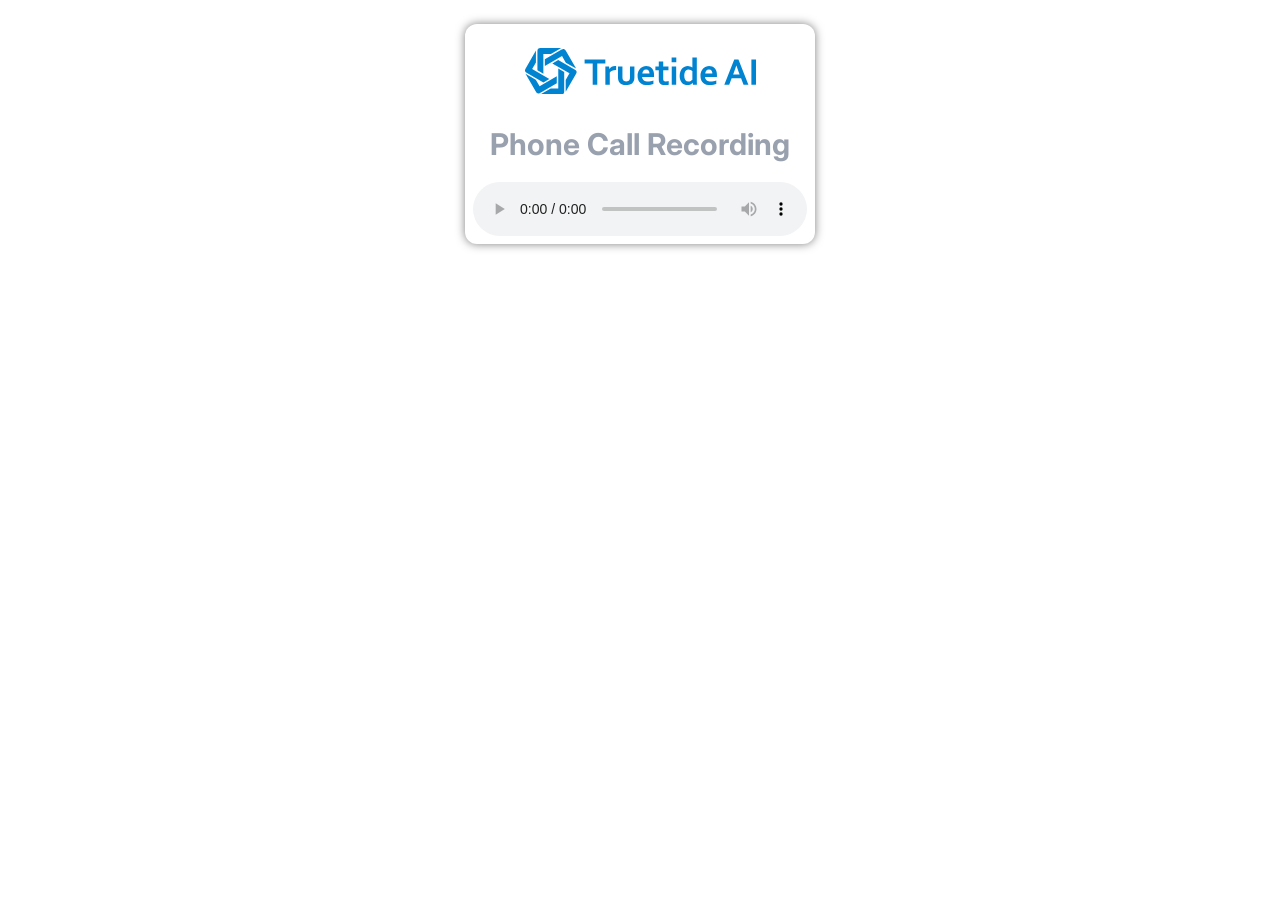
==== commit 9f41d3f6: "Add files via upload" ====
--- a/recording/index.html
+++ b/recording/index.html
@@ -14,27 +14,8 @@
 			}			
 		</script><link rel="stylesheet" href="/_astro/index.Dttxid8p.css">
 <style>canvas[data-astro-cid-pbrc72xp]{position:absolute;top:0;left:0;width:100%;height:100%;display:block;z-index:0;pointer-events:none}audio[data-astro-cid-pbrc72xp]{width:100%}.container[data-astro-cid-pbrc72xp]{position:relative;width:350px;background-color:#fff;border-radius:.75rem;box-shadow:0 0 10px #00000080;overflow:hidden}
-</style></head> <body> <section id="privacy" class="p-6" data-astro-cid-pbrc72xp><div class="container-max-width" data-astro-cid-pbrc72xp><div class="container" style="margin: auto;" data-astro-cid-pbrc72xp><canvas id="canvas1" data-astro-cid-pbrc72xp></canvas><!-- <div class="relative overflow-hidden">
-            <img
-              src="https://images.pexels.com/photos/7656744/pexels-photo-7656744.jpeg?auto=compress&cs=tinysrgb&w=800"
-              alt="EcoTrack - Sustainability App"
-              class="w-full h-48 object-cover group-hover:scale-110 transition-transform duration-300"
-            />
-            <div class="absolute inset-0 bg-linear-to-t from-black/60 to-transparent opacity-0 group-hover:opacity-100 transition-opacity duration-300"></div>
-            <div class="absolute bottom-4 right-4 flex gap-2 opacity-0 group-hover:opacity-100 transition-opacity duration-300">
-              <button class="bg-white/20 backdrop-blur-xs p-2 rounded-lg hover:bg-white/30 transition-colors duration-200">
-                <svg class="w-4 h-4 text-white" fill="none" stroke="currentColor" viewBox="0 0 24 24">
-                  <path stroke-linecap="round" stroke-linejoin="round" stroke-width="2" d="M10 6H6a2 2 0 00-2 2v10a2 2 0 002 2h10a2 2 0 002-2v-4M14 4h6m0 0v6m0-6L10 14"></path>
-                </svg>
-              </button>
-              <button class="bg-white/20 backdrop-blur-xs p-2 rounded-lg hover:bg-white/30 transition-colors duration-200">
-                <svg class="w-4 h-4 text-white" fill="currentColor" viewBox="0 0 24 24">
-                  <path d="M12 0c-6.626 0-12 5.373-12 12 0 5.302 3.438 9.8 8.207 11.387.599.111.793-.261.793-.577v-2.234c-3.338.726-4.033-1.416-4.033-1.416-.546-1.387-1.333-1.756-1.333-1.756-1.089-.745.083-.729.083-.729 1.205.084 1.839 1.237 1.839 1.237 1.07 1.834 2.807 1.304 3.492.997.107-.775.418-1.305.762-1.604-2.665-.305-5.467-1.334-5.467-5.931 0-1.311.469-2.381 1.236-3.221-.124-.303-.535-1.524.117-3.176 0 0 1.008-.322 3.301 1.23.957-.266 1.983-.399 3.003-.404 1.02.005 2.047.138 3.006.404 2.291-1.552 3.297-1.23 3.297-1.23.653 1.653.242 2.874.118 3.176.77.84 1.235 1.911 1.235 3.221 0 4.609-2.807 5.624-5.479 5.921.43.372.823 1.102.823 2.222v3.293c0 .319.192.694.801.576 4.765-1.589 8.199-6.086 8.199-11.386 0-6.627-5.373-12-12-12z"></path>
-                </svg>
-              </button>
-            </div>
-          </div> --><div class="p-6" data-astro-cid-pbrc72xp><div style="margin: 0 35px 0 35px" data-astro-cid-pbrc72xp><svg xmlns="http://www.w3.org/2000/svg" viewBox="0 0 2500 500" data-astro-cid-pbrc72xp><path class="fill-sky-600 dark:fill-sky-200" d="M789.51 394.95h-49.447V166.28h-87.187v-41.374h223.62v41.374H789.51zm203.26-157.62h-4.037q-21.999 0-38.75 6.66-16.549 6.458-25.63 19.98v130.98H876.52V199.38h39.557l4.44 27.246h.807q8.476-14.935 23.21-23.41 14.935-8.68 35.723-8.68 7.265 0 12.513.808zM1101.38 400q-29.466 0-48.841-9.89-19.375-10.09-29.264-27.043-5.247-9.082-7.871-19.98-2.422-10.898-2.422-24.22v-119.48h47.832v114.43q0 9.89 1.413 17.156 1.413 7.064 4.238 12.31 4.844 8.88 13.724 13.32 8.88 4.239 21.191 4.239 12.917 0 22-4.844 9.283-4.844 13.925-14.733 4.642-9.485 4.642-26.439v-115.44h47.832v119.48q0 23.815-8.275 40.163-4.642 9.284-12.109 16.953-7.265 7.468-17.357 12.917-9.89 5.248-22.604 8.073-12.513 3.027-28.053 3.027zm233.53-38.548q13.926 0 29.062-2.825t30.677-8.073v38.144q-9.284 4.036-28.457 7.669-19.173 3.633-39.759 3.633-20.788 0-39.557-5.248-18.568-5.449-32.494-17.357-13.926-11.908-22.2-30.879-8.073-18.97-8.073-46.016 0-26.64 7.67-46.62 7.669-19.98 20.585-33.1t29.466-19.577q16.751-6.66 34.512-6.66 18.568 0 34.108 5.651 15.742 5.651 27.044 17.76 11.504 12.11 17.76 31.283 6.459 18.971 6.459 45.006-.202 10.091-.606 17.155h-128.16q1.01 13.522 6.055 23.21 5.046 9.486 13.118 15.54 8.275 5.853 19.173 8.678 10.898 2.624 23.613 2.624zm-19.173-129.57q-9.082 0-16.146 3.431-7.064 3.23-12.311 9.082-5.045 5.651-8.073 13.32-3.027 7.67-4.036 16.348h76.894q0-8.678-2.422-16.348-2.22-7.67-6.862-13.32-4.44-5.853-11.302-9.082-6.66-3.431-15.742-3.431zm243.83 162.87q-8.073 2.422-19.375 3.835-11.1 1.412-20.788 1.412-24.622 0-40.364-7.87-15.54-8.074-21.999-23.009-4.642-10.697-4.642-29.062v-101.32h-36.53v-39.355h36.53V144.69h47.832v54.694h56.51v39.355h-56.51v95.06q0 11.301 3.431 16.75 6.055 9.284 24.017 9.284 8.275 0 16.348-1.21 8.275-1.414 15.54-3.432zm32.518-195.36h47.832v195.57h-47.832zm-1.211-96.673h50.254v51.868h-50.254zm180.86 259.14q7.064 0 13.32-1.816 6.458-1.817 12.109-4.844 5.651-3.028 9.89-6.66 4.44-3.633 7.467-7.064v-92.838q-8.477-6.862-18.971-11.302-10.495-4.642-22.2-4.642-7.468 0-15.742 3.027-8.073 3.028-14.935 10.293-6.66 7.266-11.302 20.182-4.44 12.917-4.44 32.897 0 29.466 11.302 46.016 11.504 16.55 33.503 16.751zm-94.251-60.749q0-25.631 7.064-45.612 7.064-20.182 19.173-33.704 12.31-13.724 28.053-20.384 15.742-6.862 32.695-6.862 7.87 0 14.935 1.413t13.32 3.834 11.706 5.45q5.449 3.027 10.09 6.256h.404q-.201-4.036-.403-11.302v-97.481h47.832v234.11q0 19.375.403 33.301.404 13.926.808 24.824h-43.19l-2.018-20.788h-.808q-4.238 5.046-10.293 9.89-5.853 4.843-13.118 8.476-7.064 3.431-15.742 5.45-8.476 2.017-18.568 2.017-15.944 0-30.677-5.65-14.53-5.652-26.237-17.358-11.504-11.908-18.568-30.879-6.862-19.173-6.862-45.006zm335.25 60.345q13.926 0 29.062-2.826t30.677-8.072V388.7q-9.284 4.036-28.457 7.669-19.173 3.633-39.759 3.633-20.788 0-39.557-5.248-18.568-5.449-32.494-17.357-13.926-11.908-22.2-30.879-8.073-18.97-8.073-46.016 0-26.64 7.67-46.62t20.585-33.1q12.917-13.118 29.466-19.577 16.751-6.66 34.512-6.66 18.568 0 34.108 5.651 15.742 5.651 27.044 17.76 11.504 12.11 17.76 31.283 6.459 18.971 6.459 45.006-.202 10.091-.606 17.155h-128.16q1.01 13.522 6.055 23.21 5.046 9.486 13.118 15.54 8.275 5.853 19.173 8.678 10.898 2.624 23.613 2.624zm-19.173-129.57q-9.082 0-16.146 3.431-7.064 3.23-12.311 9.082-5.046 5.651-8.073 13.32-3.027 7.67-4.036 16.348h76.894q0-8.678-2.422-16.348-2.22-7.67-6.862-13.32-4.44-5.853-11.302-9.082-6.66-3.431-15.742-3.431zm345.97 94.251h-101.72l-26.439 68.822h-52.676l107.17-270.04h45.208l107.17 270.04h-52.272zm-51.263-136.23q-14.128 42.383-25.228 70.84l-9.284 24.017h69.831l-9.284-24.017q-11.1-28.659-25.228-70.84zm162.29 205.05v-270.04h49.447v270.04z" aria-label="Truetide AI" data-astro-cid-pbrc72xp></path><g class="fill-sky-600 dark:fill-sky-200" data-astro-cid-pbrc72xp> /* fill-[#25a] fill-[#8ad] */
-<path d="m449.03 27.702c-10.667-18.475-25.238-22.379-43.713-11.713l-181 104.5-6.5e-4 73.901 185.29-106.98 40.925 70.884 110.85 64z" data-astro-cid-pbrc72xp></path><path d="m561.38 277.7c10.667-18.475 6.7624-33.046-11.713-43.713l-181-104.5-64.001 36.95 185.29 106.98-40.925 70.884-1.6e-4 128z" data-astro-cid-pbrc72xp></path><path d="m401.05 500c21.333-1e-5 32-10.667 32-32l-1e-5 -18 1e-5 -14v-177l-64-36.951 1e-5 213.95h-81.85l-110.85 64z" data-astro-cid-pbrc72xp></path><path d="m128.37 472.3c10.667 18.475 25.238 22.379 43.713 11.713l181-104.5 6.5e-4 -73.901-185.29 106.98-40.925-70.884-110.85-64z" data-astro-cid-pbrc72xp></path><path d="m16.018 222.3c-10.667 18.475-6.7624 33.046 11.713 43.713l181 104.5 64.001-36.95-185.29-106.98 40.925-70.884 1.6e-4 -128z" data-astro-cid-pbrc72xp></path><path d="m176.35-7.5495e-7c-21.333 1.3221e-5 -32 10.667-32 32l1e-5 18-1e-5 14v177l64 36.951-1e-5 -213.95 81.85 5e-6 110.85-64z" data-astro-cid-pbrc72xp></path></g></svg></div></div><div class="p-2" data-astro-cid-pbrc72xp><h2 class="text-gray-400 text-3xl font-bold text-center" data-astro-cid-pbrc72xp>Phone Call Recording</h2><div class="mt-5" data-astro-cid-pbrc72xp><audio id="audio1" controls src="https://dxc03zgurdly9.cloudfront.net/e91672ce75994fdf11790ff7688d44dd13fb6ae7643b5294d1f53bce21259f4f/recording.wav" crossorigin="anonymous" data-astro-cid-pbrc72xp></audio></div></div></div></div></section>  <script>
+</style></head> <body> <section id="privacy" class="p-6" data-astro-cid-pbrc72xp><div class="container-max-width" data-astro-cid-pbrc72xp><div class="container" style="margin: auto;" data-astro-cid-pbrc72xp><canvas id="canvas1" data-astro-cid-pbrc72xp></canvas><div class="p-6" data-astro-cid-pbrc72xp><div style="margin: 0 35px 0 35px" data-astro-cid-pbrc72xp><svg xmlns="http://www.w3.org/2000/svg" viewBox="0 0 2500 500" data-astro-cid-pbrc72xp><path class="fill-sky-600 dark:fill-sky-200" d="M789.51 394.95h-49.447V166.28h-87.187v-41.374h223.62v41.374H789.51zm203.26-157.62h-4.037q-21.999 0-38.75 6.66-16.549 6.458-25.63 19.98v130.98H876.52V199.38h39.557l4.44 27.246h.807q8.476-14.935 23.21-23.41 14.935-8.68 35.723-8.68 7.265 0 12.513.808zM1101.38 400q-29.466 0-48.841-9.89-19.375-10.09-29.264-27.043-5.247-9.082-7.871-19.98-2.422-10.898-2.422-24.22v-119.48h47.832v114.43q0 9.89 1.413 17.156 1.413 7.064 4.238 12.31 4.844 8.88 13.724 13.32 8.88 4.239 21.191 4.239 12.917 0 22-4.844 9.283-4.844 13.925-14.733 4.642-9.485 4.642-26.439v-115.44h47.832v119.48q0 23.815-8.275 40.163-4.642 9.284-12.109 16.953-7.265 7.468-17.357 12.917-9.89 5.248-22.604 8.073-12.513 3.027-28.053 3.027zm233.53-38.548q13.926 0 29.062-2.825t30.677-8.073v38.144q-9.284 4.036-28.457 7.669-19.173 3.633-39.759 3.633-20.788 0-39.557-5.248-18.568-5.449-32.494-17.357-13.926-11.908-22.2-30.879-8.073-18.97-8.073-46.016 0-26.64 7.67-46.62 7.669-19.98 20.585-33.1t29.466-19.577q16.751-6.66 34.512-6.66 18.568 0 34.108 5.651 15.742 5.651 27.044 17.76 11.504 12.11 17.76 31.283 6.459 18.971 6.459 45.006-.202 10.091-.606 17.155h-128.16q1.01 13.522 6.055 23.21 5.046 9.486 13.118 15.54 8.275 5.853 19.173 8.678 10.898 2.624 23.613 2.624zm-19.173-129.57q-9.082 0-16.146 3.431-7.064 3.23-12.311 9.082-5.045 5.651-8.073 13.32-3.027 7.67-4.036 16.348h76.894q0-8.678-2.422-16.348-2.22-7.67-6.862-13.32-4.44-5.853-11.302-9.082-6.66-3.431-15.742-3.431zm243.83 162.87q-8.073 2.422-19.375 3.835-11.1 1.412-20.788 1.412-24.622 0-40.364-7.87-15.54-8.074-21.999-23.009-4.642-10.697-4.642-29.062v-101.32h-36.53v-39.355h36.53V144.69h47.832v54.694h56.51v39.355h-56.51v95.06q0 11.301 3.431 16.75 6.055 9.284 24.017 9.284 8.275 0 16.348-1.21 8.275-1.414 15.54-3.432zm32.518-195.36h47.832v195.57h-47.832zm-1.211-96.673h50.254v51.868h-50.254zm180.86 259.14q7.064 0 13.32-1.816 6.458-1.817 12.109-4.844 5.651-3.028 9.89-6.66 4.44-3.633 7.467-7.064v-92.838q-8.477-6.862-18.971-11.302-10.495-4.642-22.2-4.642-7.468 0-15.742 3.027-8.073 3.028-14.935 10.293-6.66 7.266-11.302 20.182-4.44 12.917-4.44 32.897 0 29.466 11.302 46.016 11.504 16.55 33.503 16.751zm-94.251-60.749q0-25.631 7.064-45.612 7.064-20.182 19.173-33.704 12.31-13.724 28.053-20.384 15.742-6.862 32.695-6.862 7.87 0 14.935 1.413t13.32 3.834 11.706 5.45q5.449 3.027 10.09 6.256h.404q-.201-4.036-.403-11.302v-97.481h47.832v234.11q0 19.375.403 33.301.404 13.926.808 24.824h-43.19l-2.018-20.788h-.808q-4.238 5.046-10.293 9.89-5.853 4.843-13.118 8.476-7.064 3.431-15.742 5.45-8.476 2.017-18.568 2.017-15.944 0-30.677-5.65-14.53-5.652-26.237-17.358-11.504-11.908-18.568-30.879-6.862-19.173-6.862-45.006zm335.25 60.345q13.926 0 29.062-2.826t30.677-8.072V388.7q-9.284 4.036-28.457 7.669-19.173 3.633-39.759 3.633-20.788 0-39.557-5.248-18.568-5.449-32.494-17.357-13.926-11.908-22.2-30.879-8.073-18.97-8.073-46.016 0-26.64 7.67-46.62t20.585-33.1q12.917-13.118 29.466-19.577 16.751-6.66 34.512-6.66 18.568 0 34.108 5.651 15.742 5.651 27.044 17.76 11.504 12.11 17.76 31.283 6.459 18.971 6.459 45.006-.202 10.091-.606 17.155h-128.16q1.01 13.522 6.055 23.21 5.046 9.486 13.118 15.54 8.275 5.853 19.173 8.678 10.898 2.624 23.613 2.624zm-19.173-129.57q-9.082 0-16.146 3.431-7.064 3.23-12.311 9.082-5.046 5.651-8.073 13.32-3.027 7.67-4.036 16.348h76.894q0-8.678-2.422-16.348-2.22-7.67-6.862-13.32-4.44-5.853-11.302-9.082-6.66-3.431-15.742-3.431zm345.97 94.251h-101.72l-26.439 68.822h-52.676l107.17-270.04h45.208l107.17 270.04h-52.272zm-51.263-136.23q-14.128 42.383-25.228 70.84l-9.284 24.017h69.831l-9.284-24.017q-11.1-28.659-25.228-70.84zm162.29 205.05v-270.04h49.447v270.04z" aria-label="Truetide AI" data-astro-cid-pbrc72xp></path><g class="fill-sky-600 dark:fill-sky-200" data-astro-cid-pbrc72xp> /* fill-[#25a] fill-[#8ad] */
+<path d="m449.03 27.702c-10.667-18.475-25.238-22.379-43.713-11.713l-181 104.5-6.5e-4 73.901 185.29-106.98 40.925 70.884 110.85 64z" data-astro-cid-pbrc72xp></path><path d="m561.38 277.7c10.667-18.475 6.7624-33.046-11.713-43.713l-181-104.5-64.001 36.95 185.29 106.98-40.925 70.884-1.6e-4 128z" data-astro-cid-pbrc72xp></path><path d="m401.05 500c21.333-1e-5 32-10.667 32-32l-1e-5 -18 1e-5 -14v-177l-64-36.951 1e-5 213.95h-81.85l-110.85 64z" data-astro-cid-pbrc72xp></path><path d="m128.37 472.3c10.667 18.475 25.238 22.379 43.713 11.713l181-104.5 6.5e-4 -73.901-185.29 106.98-40.925-70.884-110.85-64z" data-astro-cid-pbrc72xp></path><path d="m16.018 222.3c-10.667 18.475-6.7624 33.046 11.713 43.713l181 104.5 64.001-36.95-185.29-106.98 40.925-70.884 1.6e-4 -128z" data-astro-cid-pbrc72xp></path><path d="m176.35-7.5495e-7c-21.333 1.3221e-5 -32 10.667-32 32l1e-5 18-1e-5 14v177l64 36.951-1e-5 -213.95 81.85 5e-6 110.85-64z" data-astro-cid-pbrc72xp></path></g></svg></div></div><div class="p-2" data-astro-cid-pbrc72xp><h2 class="text-gray-400 text-3xl font-bold text-center" data-astro-cid-pbrc72xp>Phone Call Recording</h2><div class="mt-5" data-astro-cid-pbrc72xp><audio id="audio1" controls src="" crossorigin="anonymous" data-astro-cid-pbrc72xp></audio></div></div></div></div></section>  <script>
 	// Intersection Observer for animations
 	const observeElements = () => {
 		const observer = new IntersectionObserver((entries) => {
@@ -69,18 +50,23 @@
 	document.addEventListener('DOMContentLoaded', observeElements);
 </script></body></html><script>(function(){const data = {"totalVisualisers":1};
 
-  // Initialize visualizers
-  for (let i = 1; i <= data.totalVisualisers; i++) {
-    setupVisualizer(i);
-  }
+  document.addEventListener('DOMContentLoaded', () => {
+    // Initialize visualizers
+    for (let i = 1; i <= data.totalVisualisers; i++) {
+      setupVisualizer(i);
+    }  
+  });
 
   function setupVisualizer(index) {
     const audio = document.getElementById(`audio${index}`);
     const canvas = document.getElementById(`canvas${index}`);
     const canvasCtx = canvas.getContext('2d');
     const color = { dark: "rgb(136,170,221)", light: "rgb(136,170,221,0.25)" };
-    
     let audioContext, analyser, dataArray, bufferLength, source, animationId;
+
+    // Get url of audio file from query parameter and set audio src
+    const urlParams = new URLSearchParams(window.location.search);
+    audio.src = urlParams.get('file');
 
     // Initialize audio context on first play
     audio.addEventListener('play', function initAudio() {
@@ -139,7 +125,6 @@
         
         canvasCtx.fillStyle = gradient;
         canvasCtx.fillRect(x, canvas.height - barHeight, barWidth-2, barHeight); // subtract from height to raise bottom of bar
-        console.log(x);
         x += barWidth;
       }
     }
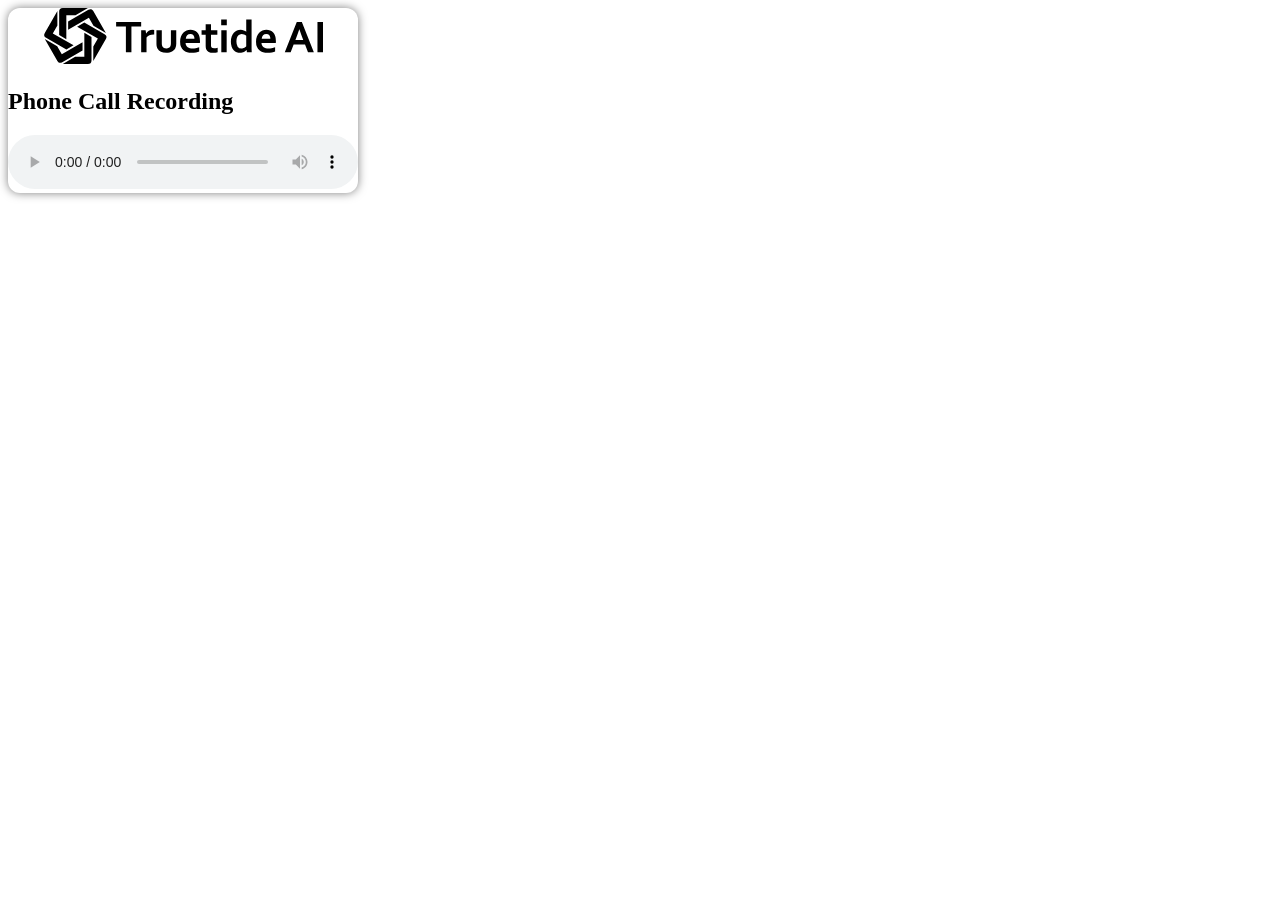
==== commit f27ba565: "Add files via upload" ====
--- a/recording/index.html
+++ b/recording/index.html
@@ -12,9 +12,9 @@
 			if (stored === 'dark' || (!stored && prefersDark)) {
 				document.documentElement.classList.add('dark');
 			}			
-		</script><link rel="stylesheet" href="/_astro/index.Dttxid8p.css">
-<style>canvas[data-astro-cid-pbrc72xp]{position:absolute;top:0;left:0;width:100%;height:100%;display:block;z-index:0;pointer-events:none}audio[data-astro-cid-pbrc72xp]{width:100%}.container[data-astro-cid-pbrc72xp]{position:relative;width:350px;background-color:#fff;border-radius:.75rem;box-shadow:0 0 10px #00000080;overflow:hidden}
-</style></head> <body> <section id="privacy" class="p-6" data-astro-cid-pbrc72xp><div class="container-max-width" data-astro-cid-pbrc72xp><div class="container" style="margin: auto;" data-astro-cid-pbrc72xp><canvas id="canvas1" data-astro-cid-pbrc72xp></canvas><div class="p-6" data-astro-cid-pbrc72xp><div style="margin: 0 35px 0 35px" data-astro-cid-pbrc72xp><svg xmlns="http://www.w3.org/2000/svg" viewBox="0 0 2500 500" data-astro-cid-pbrc72xp><path class="fill-sky-600 dark:fill-sky-200" d="M789.51 394.95h-49.447V166.28h-87.187v-41.374h223.62v41.374H789.51zm203.26-157.62h-4.037q-21.999 0-38.75 6.66-16.549 6.458-25.63 19.98v130.98H876.52V199.38h39.557l4.44 27.246h.807q8.476-14.935 23.21-23.41 14.935-8.68 35.723-8.68 7.265 0 12.513.808zM1101.38 400q-29.466 0-48.841-9.89-19.375-10.09-29.264-27.043-5.247-9.082-7.871-19.98-2.422-10.898-2.422-24.22v-119.48h47.832v114.43q0 9.89 1.413 17.156 1.413 7.064 4.238 12.31 4.844 8.88 13.724 13.32 8.88 4.239 21.191 4.239 12.917 0 22-4.844 9.283-4.844 13.925-14.733 4.642-9.485 4.642-26.439v-115.44h47.832v119.48q0 23.815-8.275 40.163-4.642 9.284-12.109 16.953-7.265 7.468-17.357 12.917-9.89 5.248-22.604 8.073-12.513 3.027-28.053 3.027zm233.53-38.548q13.926 0 29.062-2.825t30.677-8.073v38.144q-9.284 4.036-28.457 7.669-19.173 3.633-39.759 3.633-20.788 0-39.557-5.248-18.568-5.449-32.494-17.357-13.926-11.908-22.2-30.879-8.073-18.97-8.073-46.016 0-26.64 7.67-46.62 7.669-19.98 20.585-33.1t29.466-19.577q16.751-6.66 34.512-6.66 18.568 0 34.108 5.651 15.742 5.651 27.044 17.76 11.504 12.11 17.76 31.283 6.459 18.971 6.459 45.006-.202 10.091-.606 17.155h-128.16q1.01 13.522 6.055 23.21 5.046 9.486 13.118 15.54 8.275 5.853 19.173 8.678 10.898 2.624 23.613 2.624zm-19.173-129.57q-9.082 0-16.146 3.431-7.064 3.23-12.311 9.082-5.045 5.651-8.073 13.32-3.027 7.67-4.036 16.348h76.894q0-8.678-2.422-16.348-2.22-7.67-6.862-13.32-4.44-5.853-11.302-9.082-6.66-3.431-15.742-3.431zm243.83 162.87q-8.073 2.422-19.375 3.835-11.1 1.412-20.788 1.412-24.622 0-40.364-7.87-15.54-8.074-21.999-23.009-4.642-10.697-4.642-29.062v-101.32h-36.53v-39.355h36.53V144.69h47.832v54.694h56.51v39.355h-56.51v95.06q0 11.301 3.431 16.75 6.055 9.284 24.017 9.284 8.275 0 16.348-1.21 8.275-1.414 15.54-3.432zm32.518-195.36h47.832v195.57h-47.832zm-1.211-96.673h50.254v51.868h-50.254zm180.86 259.14q7.064 0 13.32-1.816 6.458-1.817 12.109-4.844 5.651-3.028 9.89-6.66 4.44-3.633 7.467-7.064v-92.838q-8.477-6.862-18.971-11.302-10.495-4.642-22.2-4.642-7.468 0-15.742 3.027-8.073 3.028-14.935 10.293-6.66 7.266-11.302 20.182-4.44 12.917-4.44 32.897 0 29.466 11.302 46.016 11.504 16.55 33.503 16.751zm-94.251-60.749q0-25.631 7.064-45.612 7.064-20.182 19.173-33.704 12.31-13.724 28.053-20.384 15.742-6.862 32.695-6.862 7.87 0 14.935 1.413t13.32 3.834 11.706 5.45q5.449 3.027 10.09 6.256h.404q-.201-4.036-.403-11.302v-97.481h47.832v234.11q0 19.375.403 33.301.404 13.926.808 24.824h-43.19l-2.018-20.788h-.808q-4.238 5.046-10.293 9.89-5.853 4.843-13.118 8.476-7.064 3.431-15.742 5.45-8.476 2.017-18.568 2.017-15.944 0-30.677-5.65-14.53-5.652-26.237-17.358-11.504-11.908-18.568-30.879-6.862-19.173-6.862-45.006zm335.25 60.345q13.926 0 29.062-2.826t30.677-8.072V388.7q-9.284 4.036-28.457 7.669-19.173 3.633-39.759 3.633-20.788 0-39.557-5.248-18.568-5.449-32.494-17.357-13.926-11.908-22.2-30.879-8.073-18.97-8.073-46.016 0-26.64 7.67-46.62t20.585-33.1q12.917-13.118 29.466-19.577 16.751-6.66 34.512-6.66 18.568 0 34.108 5.651 15.742 5.651 27.044 17.76 11.504 12.11 17.76 31.283 6.459 18.971 6.459 45.006-.202 10.091-.606 17.155h-128.16q1.01 13.522 6.055 23.21 5.046 9.486 13.118 15.54 8.275 5.853 19.173 8.678 10.898 2.624 23.613 2.624zm-19.173-129.57q-9.082 0-16.146 3.431-7.064 3.23-12.311 9.082-5.046 5.651-8.073 13.32-3.027 7.67-4.036 16.348h76.894q0-8.678-2.422-16.348-2.22-7.67-6.862-13.32-4.44-5.853-11.302-9.082-6.66-3.431-15.742-3.431zm345.97 94.251h-101.72l-26.439 68.822h-52.676l107.17-270.04h45.208l107.17 270.04h-52.272zm-51.263-136.23q-14.128 42.383-25.228 70.84l-9.284 24.017h69.831l-9.284-24.017q-11.1-28.659-25.228-70.84zm162.29 205.05v-270.04h49.447v270.04z" aria-label="Truetide AI" data-astro-cid-pbrc72xp></path><g class="fill-sky-600 dark:fill-sky-200" data-astro-cid-pbrc72xp> /* fill-[#25a] fill-[#8ad] */
+		</script><link rel="stylesheet" href="/_astro/index.DWOHdMB6.css">
+<style>canvas[data-astro-cid-pbrc72xp]{position:absolute;top:0;left:0;width:100%;height:100%;display:block;z-index:0;pointer-events:none}audio[data-astro-cid-pbrc72xp]{width:100%}.container[data-astro-cid-pbrc72xp]{width:350px;background-color:#fff;border-radius:.75rem;box-shadow:0 0 10px #00000080;overflow:hidden}
+</style></head> <body> <section id="privacy" data-astro-cid-pbrc72xp><div class="flex flex-row min-h-screen justify-center items-center" data-astro-cid-pbrc72xp><div class="container" data-astro-cid-pbrc72xp><canvas id="canvas1" data-astro-cid-pbrc72xp></canvas><div class="p-6" data-astro-cid-pbrc72xp><div style="margin: 0 35px 0 35px" data-astro-cid-pbrc72xp><svg xmlns="http://www.w3.org/2000/svg" viewBox="0 0 2500 500" data-astro-cid-pbrc72xp><path class="fill-sky-600 dark:fill-sky-200" d="M789.51 394.95h-49.447V166.28h-87.187v-41.374h223.62v41.374H789.51zm203.26-157.62h-4.037q-21.999 0-38.75 6.66-16.549 6.458-25.63 19.98v130.98H876.52V199.38h39.557l4.44 27.246h.807q8.476-14.935 23.21-23.41 14.935-8.68 35.723-8.68 7.265 0 12.513.808zM1101.38 400q-29.466 0-48.841-9.89-19.375-10.09-29.264-27.043-5.247-9.082-7.871-19.98-2.422-10.898-2.422-24.22v-119.48h47.832v114.43q0 9.89 1.413 17.156 1.413 7.064 4.238 12.31 4.844 8.88 13.724 13.32 8.88 4.239 21.191 4.239 12.917 0 22-4.844 9.283-4.844 13.925-14.733 4.642-9.485 4.642-26.439v-115.44h47.832v119.48q0 23.815-8.275 40.163-4.642 9.284-12.109 16.953-7.265 7.468-17.357 12.917-9.89 5.248-22.604 8.073-12.513 3.027-28.053 3.027zm233.53-38.548q13.926 0 29.062-2.825t30.677-8.073v38.144q-9.284 4.036-28.457 7.669-19.173 3.633-39.759 3.633-20.788 0-39.557-5.248-18.568-5.449-32.494-17.357-13.926-11.908-22.2-30.879-8.073-18.97-8.073-46.016 0-26.64 7.67-46.62 7.669-19.98 20.585-33.1t29.466-19.577q16.751-6.66 34.512-6.66 18.568 0 34.108 5.651 15.742 5.651 27.044 17.76 11.504 12.11 17.76 31.283 6.459 18.971 6.459 45.006-.202 10.091-.606 17.155h-128.16q1.01 13.522 6.055 23.21 5.046 9.486 13.118 15.54 8.275 5.853 19.173 8.678 10.898 2.624 23.613 2.624zm-19.173-129.57q-9.082 0-16.146 3.431-7.064 3.23-12.311 9.082-5.045 5.651-8.073 13.32-3.027 7.67-4.036 16.348h76.894q0-8.678-2.422-16.348-2.22-7.67-6.862-13.32-4.44-5.853-11.302-9.082-6.66-3.431-15.742-3.431zm243.83 162.87q-8.073 2.422-19.375 3.835-11.1 1.412-20.788 1.412-24.622 0-40.364-7.87-15.54-8.074-21.999-23.009-4.642-10.697-4.642-29.062v-101.32h-36.53v-39.355h36.53V144.69h47.832v54.694h56.51v39.355h-56.51v95.06q0 11.301 3.431 16.75 6.055 9.284 24.017 9.284 8.275 0 16.348-1.21 8.275-1.414 15.54-3.432zm32.518-195.36h47.832v195.57h-47.832zm-1.211-96.673h50.254v51.868h-50.254zm180.86 259.14q7.064 0 13.32-1.816 6.458-1.817 12.109-4.844 5.651-3.028 9.89-6.66 4.44-3.633 7.467-7.064v-92.838q-8.477-6.862-18.971-11.302-10.495-4.642-22.2-4.642-7.468 0-15.742 3.027-8.073 3.028-14.935 10.293-6.66 7.266-11.302 20.182-4.44 12.917-4.44 32.897 0 29.466 11.302 46.016 11.504 16.55 33.503 16.751zm-94.251-60.749q0-25.631 7.064-45.612 7.064-20.182 19.173-33.704 12.31-13.724 28.053-20.384 15.742-6.862 32.695-6.862 7.87 0 14.935 1.413t13.32 3.834 11.706 5.45q5.449 3.027 10.09 6.256h.404q-.201-4.036-.403-11.302v-97.481h47.832v234.11q0 19.375.403 33.301.404 13.926.808 24.824h-43.19l-2.018-20.788h-.808q-4.238 5.046-10.293 9.89-5.853 4.843-13.118 8.476-7.064 3.431-15.742 5.45-8.476 2.017-18.568 2.017-15.944 0-30.677-5.65-14.53-5.652-26.237-17.358-11.504-11.908-18.568-30.879-6.862-19.173-6.862-45.006zm335.25 60.345q13.926 0 29.062-2.826t30.677-8.072V388.7q-9.284 4.036-28.457 7.669-19.173 3.633-39.759 3.633-20.788 0-39.557-5.248-18.568-5.449-32.494-17.357-13.926-11.908-22.2-30.879-8.073-18.97-8.073-46.016 0-26.64 7.67-46.62t20.585-33.1q12.917-13.118 29.466-19.577 16.751-6.66 34.512-6.66 18.568 0 34.108 5.651 15.742 5.651 27.044 17.76 11.504 12.11 17.76 31.283 6.459 18.971 6.459 45.006-.202 10.091-.606 17.155h-128.16q1.01 13.522 6.055 23.21 5.046 9.486 13.118 15.54 8.275 5.853 19.173 8.678 10.898 2.624 23.613 2.624zm-19.173-129.57q-9.082 0-16.146 3.431-7.064 3.23-12.311 9.082-5.046 5.651-8.073 13.32-3.027 7.67-4.036 16.348h76.894q0-8.678-2.422-16.348-2.22-7.67-6.862-13.32-4.44-5.853-11.302-9.082-6.66-3.431-15.742-3.431zm345.97 94.251h-101.72l-26.439 68.822h-52.676l107.17-270.04h45.208l107.17 270.04h-52.272zm-51.263-136.23q-14.128 42.383-25.228 70.84l-9.284 24.017h69.831l-9.284-24.017q-11.1-28.659-25.228-70.84zm162.29 205.05v-270.04h49.447v270.04z" aria-label="Truetide AI" data-astro-cid-pbrc72xp></path><g class="fill-sky-600 dark:fill-sky-200" data-astro-cid-pbrc72xp> /* fill-[#25a] fill-[#8ad] */
 <path d="m449.03 27.702c-10.667-18.475-25.238-22.379-43.713-11.713l-181 104.5-6.5e-4 73.901 185.29-106.98 40.925 70.884 110.85 64z" data-astro-cid-pbrc72xp></path><path d="m561.38 277.7c10.667-18.475 6.7624-33.046-11.713-43.713l-181-104.5-64.001 36.95 185.29 106.98-40.925 70.884-1.6e-4 128z" data-astro-cid-pbrc72xp></path><path d="m401.05 500c21.333-1e-5 32-10.667 32-32l-1e-5 -18 1e-5 -14v-177l-64-36.951 1e-5 213.95h-81.85l-110.85 64z" data-astro-cid-pbrc72xp></path><path d="m128.37 472.3c10.667 18.475 25.238 22.379 43.713 11.713l181-104.5 6.5e-4 -73.901-185.29 106.98-40.925-70.884-110.85-64z" data-astro-cid-pbrc72xp></path><path d="m16.018 222.3c-10.667 18.475-6.7624 33.046 11.713 43.713l181 104.5 64.001-36.95-185.29-106.98 40.925-70.884 1.6e-4 -128z" data-astro-cid-pbrc72xp></path><path d="m176.35-7.5495e-7c-21.333 1.3221e-5 -32 10.667-32 32l1e-5 18-1e-5 14v177l64 36.951-1e-5 -213.95 81.85 5e-6 110.85-64z" data-astro-cid-pbrc72xp></path></g></svg></div></div><div class="p-2" data-astro-cid-pbrc72xp><h2 class="text-gray-400 text-3xl font-bold text-center" data-astro-cid-pbrc72xp>Phone Call Recording</h2><div class="mt-5" data-astro-cid-pbrc72xp><audio id="audio1" controls src="" crossorigin="anonymous" data-astro-cid-pbrc72xp></audio></div></div></div></div></section>  <script>
 	// Intersection Observer for animations
 	const observeElements = () => {
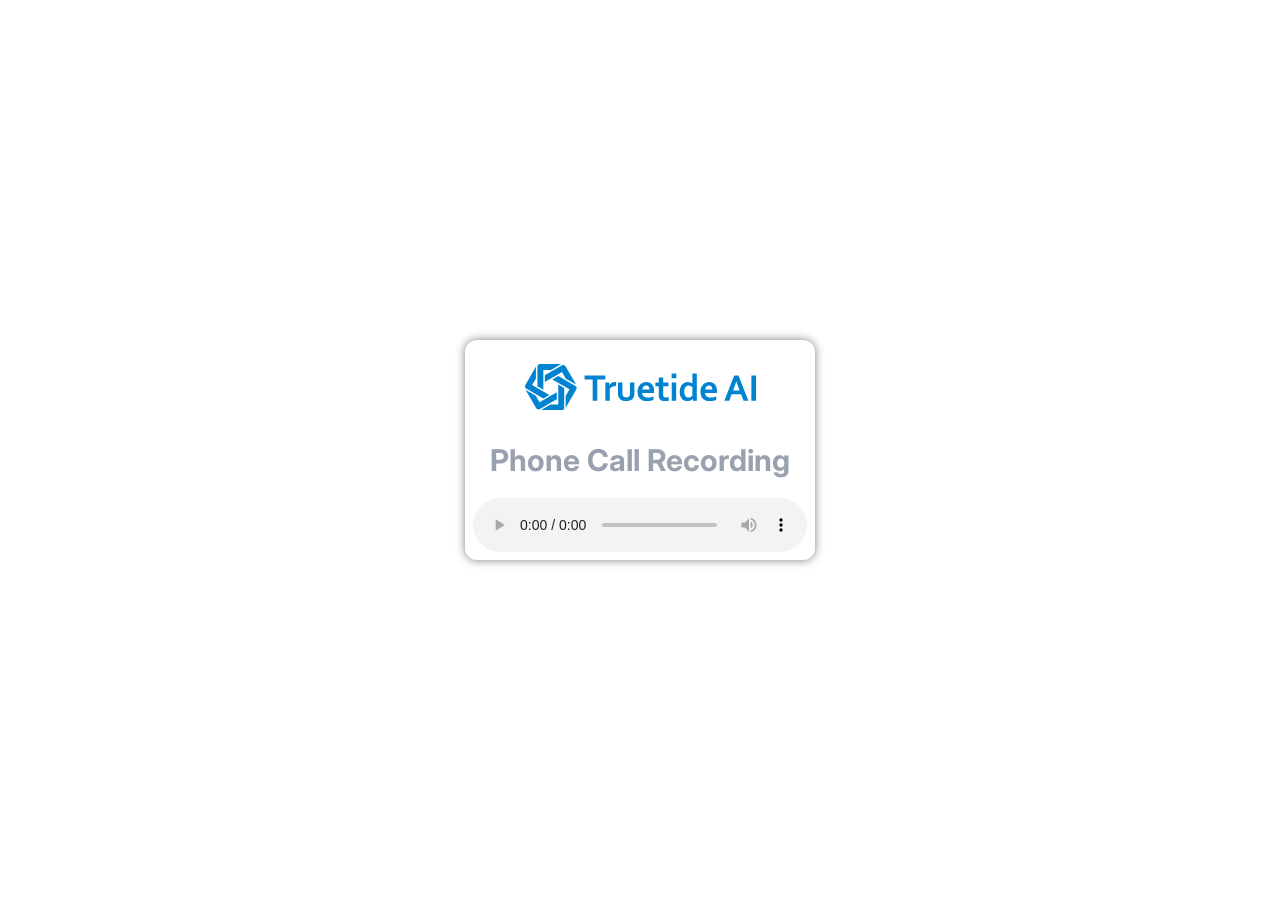
==== commit db8335f2: "Change container position to relative in index.html" ====
--- a/recording/index.html
+++ b/recording/index.html
@@ -13,7 +13,7 @@
 				document.documentElement.classList.add('dark');
 			}			
 		</script><link rel="stylesheet" href="/_astro/index.DWOHdMB6.css">
-<style>canvas[data-astro-cid-pbrc72xp]{position:absolute;top:0;left:0;width:100%;height:100%;display:block;z-index:0;pointer-events:none}audio[data-astro-cid-pbrc72xp]{width:100%}.container[data-astro-cid-pbrc72xp]{width:350px;background-color:#fff;border-radius:.75rem;box-shadow:0 0 10px #00000080;overflow:hidden}
+<style>canvas[data-astro-cid-pbrc72xp]{position:absolute;top:0;left:0;width:100%;height:100%;display:block;z-index:0;pointer-events:none}audio[data-astro-cid-pbrc72xp]{width:100%}.container[data-astro-cid-pbrc72xp]{position:relative;width:350px;background-color:#fff;border-radius:.75rem;box-shadow:0 0 10px #00000080;overflow:hidden}
 </style></head> <body> <section id="privacy" data-astro-cid-pbrc72xp><div class="flex flex-row min-h-screen justify-center items-center" data-astro-cid-pbrc72xp><div class="container" data-astro-cid-pbrc72xp><canvas id="canvas1" data-astro-cid-pbrc72xp></canvas><div class="p-6" data-astro-cid-pbrc72xp><div style="margin: 0 35px 0 35px" data-astro-cid-pbrc72xp><svg xmlns="http://www.w3.org/2000/svg" viewBox="0 0 2500 500" data-astro-cid-pbrc72xp><path class="fill-sky-600 dark:fill-sky-200" d="M789.51 394.95h-49.447V166.28h-87.187v-41.374h223.62v41.374H789.51zm203.26-157.62h-4.037q-21.999 0-38.75 6.66-16.549 6.458-25.63 19.98v130.98H876.52V199.38h39.557l4.44 27.246h.807q8.476-14.935 23.21-23.41 14.935-8.68 35.723-8.68 7.265 0 12.513.808zM1101.38 400q-29.466 0-48.841-9.89-19.375-10.09-29.264-27.043-5.247-9.082-7.871-19.98-2.422-10.898-2.422-24.22v-119.48h47.832v114.43q0 9.89 1.413 17.156 1.413 7.064 4.238 12.31 4.844 8.88 13.724 13.32 8.88 4.239 21.191 4.239 12.917 0 22-4.844 9.283-4.844 13.925-14.733 4.642-9.485 4.642-26.439v-115.44h47.832v119.48q0 23.815-8.275 40.163-4.642 9.284-12.109 16.953-7.265 7.468-17.357 12.917-9.89 5.248-22.604 8.073-12.513 3.027-28.053 3.027zm233.53-38.548q13.926 0 29.062-2.825t30.677-8.073v38.144q-9.284 4.036-28.457 7.669-19.173 3.633-39.759 3.633-20.788 0-39.557-5.248-18.568-5.449-32.494-17.357-13.926-11.908-22.2-30.879-8.073-18.97-8.073-46.016 0-26.64 7.67-46.62 7.669-19.98 20.585-33.1t29.466-19.577q16.751-6.66 34.512-6.66 18.568 0 34.108 5.651 15.742 5.651 27.044 17.76 11.504 12.11 17.76 31.283 6.459 18.971 6.459 45.006-.202 10.091-.606 17.155h-128.16q1.01 13.522 6.055 23.21 5.046 9.486 13.118 15.54 8.275 5.853 19.173 8.678 10.898 2.624 23.613 2.624zm-19.173-129.57q-9.082 0-16.146 3.431-7.064 3.23-12.311 9.082-5.045 5.651-8.073 13.32-3.027 7.67-4.036 16.348h76.894q0-8.678-2.422-16.348-2.22-7.67-6.862-13.32-4.44-5.853-11.302-9.082-6.66-3.431-15.742-3.431zm243.83 162.87q-8.073 2.422-19.375 3.835-11.1 1.412-20.788 1.412-24.622 0-40.364-7.87-15.54-8.074-21.999-23.009-4.642-10.697-4.642-29.062v-101.32h-36.53v-39.355h36.53V144.69h47.832v54.694h56.51v39.355h-56.51v95.06q0 11.301 3.431 16.75 6.055 9.284 24.017 9.284 8.275 0 16.348-1.21 8.275-1.414 15.54-3.432zm32.518-195.36h47.832v195.57h-47.832zm-1.211-96.673h50.254v51.868h-50.254zm180.86 259.14q7.064 0 13.32-1.816 6.458-1.817 12.109-4.844 5.651-3.028 9.89-6.66 4.44-3.633 7.467-7.064v-92.838q-8.477-6.862-18.971-11.302-10.495-4.642-22.2-4.642-7.468 0-15.742 3.027-8.073 3.028-14.935 10.293-6.66 7.266-11.302 20.182-4.44 12.917-4.44 32.897 0 29.466 11.302 46.016 11.504 16.55 33.503 16.751zm-94.251-60.749q0-25.631 7.064-45.612 7.064-20.182 19.173-33.704 12.31-13.724 28.053-20.384 15.742-6.862 32.695-6.862 7.87 0 14.935 1.413t13.32 3.834 11.706 5.45q5.449 3.027 10.09 6.256h.404q-.201-4.036-.403-11.302v-97.481h47.832v234.11q0 19.375.403 33.301.404 13.926.808 24.824h-43.19l-2.018-20.788h-.808q-4.238 5.046-10.293 9.89-5.853 4.843-13.118 8.476-7.064 3.431-15.742 5.45-8.476 2.017-18.568 2.017-15.944 0-30.677-5.65-14.53-5.652-26.237-17.358-11.504-11.908-18.568-30.879-6.862-19.173-6.862-45.006zm335.25 60.345q13.926 0 29.062-2.826t30.677-8.072V388.7q-9.284 4.036-28.457 7.669-19.173 3.633-39.759 3.633-20.788 0-39.557-5.248-18.568-5.449-32.494-17.357-13.926-11.908-22.2-30.879-8.073-18.97-8.073-46.016 0-26.64 7.67-46.62t20.585-33.1q12.917-13.118 29.466-19.577 16.751-6.66 34.512-6.66 18.568 0 34.108 5.651 15.742 5.651 27.044 17.76 11.504 12.11 17.76 31.283 6.459 18.971 6.459 45.006-.202 10.091-.606 17.155h-128.16q1.01 13.522 6.055 23.21 5.046 9.486 13.118 15.54 8.275 5.853 19.173 8.678 10.898 2.624 23.613 2.624zm-19.173-129.57q-9.082 0-16.146 3.431-7.064 3.23-12.311 9.082-5.046 5.651-8.073 13.32-3.027 7.67-4.036 16.348h76.894q0-8.678-2.422-16.348-2.22-7.67-6.862-13.32-4.44-5.853-11.302-9.082-6.66-3.431-15.742-3.431zm345.97 94.251h-101.72l-26.439 68.822h-52.676l107.17-270.04h45.208l107.17 270.04h-52.272zm-51.263-136.23q-14.128 42.383-25.228 70.84l-9.284 24.017h69.831l-9.284-24.017q-11.1-28.659-25.228-70.84zm162.29 205.05v-270.04h49.447v270.04z" aria-label="Truetide AI" data-astro-cid-pbrc72xp></path><g class="fill-sky-600 dark:fill-sky-200" data-astro-cid-pbrc72xp> /* fill-[#25a] fill-[#8ad] */
 <path d="m449.03 27.702c-10.667-18.475-25.238-22.379-43.713-11.713l-181 104.5-6.5e-4 73.901 185.29-106.98 40.925 70.884 110.85 64z" data-astro-cid-pbrc72xp></path><path d="m561.38 277.7c10.667-18.475 6.7624-33.046-11.713-43.713l-181-104.5-64.001 36.95 185.29 106.98-40.925 70.884-1.6e-4 128z" data-astro-cid-pbrc72xp></path><path d="m401.05 500c21.333-1e-5 32-10.667 32-32l-1e-5 -18 1e-5 -14v-177l-64-36.951 1e-5 213.95h-81.85l-110.85 64z" data-astro-cid-pbrc72xp></path><path d="m128.37 472.3c10.667 18.475 25.238 22.379 43.713 11.713l181-104.5 6.5e-4 -73.901-185.29 106.98-40.925-70.884-110.85-64z" data-astro-cid-pbrc72xp></path><path d="m16.018 222.3c-10.667 18.475-6.7624 33.046 11.713 43.713l181 104.5 64.001-36.95-185.29-106.98 40.925-70.884 1.6e-4 -128z" data-astro-cid-pbrc72xp></path><path d="m176.35-7.5495e-7c-21.333 1.3221e-5 -32 10.667-32 32l1e-5 18-1e-5 14v177l64 36.951-1e-5 -213.95 81.85 5e-6 110.85-64z" data-astro-cid-pbrc72xp></path></g></svg></div></div><div class="p-2" data-astro-cid-pbrc72xp><h2 class="text-gray-400 text-3xl font-bold text-center" data-astro-cid-pbrc72xp>Phone Call Recording</h2><div class="mt-5" data-astro-cid-pbrc72xp><audio id="audio1" controls src="" crossorigin="anonymous" data-astro-cid-pbrc72xp></audio></div></div></div></div></section>  <script>
 	// Intersection Observer for animations
@@ -129,4 +129,4 @@
       }
     }
   }
-})();</script>+})();</script>
--- a/_astro/index.DWOHdMB6.css
+++ b/_astro/index.DWOHdMB6.css
@@ -0,0 +1 @@
+/*! tailwindcss v4.1.17 | MIT License | https://tailwindcss.com */@layer properties{@supports (((-webkit-hyphens:none)) and (not (margin-trim:inline))) or ((-moz-orient:inline) and (not (color:rgb(from red r g b)))){*,:before,:after,::backdrop{--tw-border-style:solid;--tw-font-weight:initial;--tw-duration:initial;--tw-translate-x:0;--tw-translate-y:0;--tw-translate-z:0;--tw-rotate-x:initial;--tw-rotate-y:initial;--tw-rotate-z:initial;--tw-skew-x:initial;--tw-skew-y:initial;--tw-space-y-reverse:0;--tw-divide-y-reverse:0;--tw-shadow:0 0 #0000;--tw-shadow-color:initial;--tw-shadow-alpha:100%;--tw-inset-shadow:0 0 #0000;--tw-inset-shadow-color:initial;--tw-inset-shadow-alpha:100%;--tw-ring-color:initial;--tw-ring-shadow:0 0 #0000;--tw-inset-ring-color:initial;--tw-inset-ring-shadow:0 0 #0000;--tw-ring-inset:initial;--tw-ring-offset-width:0px;--tw-ring-offset-color:#fff;--tw-ring-offset-shadow:0 0 #0000;--tw-gradient-position:initial;--tw-gradient-from:#0000;--tw-gradient-via:#0000;--tw-gradient-to:#0000;--tw-gradient-stops:initial;--tw-gradient-via-stops:initial;--tw-gradient-from-position:0%;--tw-gradient-via-position:50%;--tw-gradient-to-position:100%;--tw-leading:initial;--tw-blur:initial;--tw-brightness:initial;--tw-contrast:initial;--tw-grayscale:initial;--tw-hue-rotate:initial;--tw-invert:initial;--tw-opacity:initial;--tw-saturate:initial;--tw-sepia:initial;--tw-drop-shadow:initial;--tw-drop-shadow-color:initial;--tw-drop-shadow-alpha:100%;--tw-drop-shadow-size:initial;--tw-backdrop-blur:initial;--tw-backdrop-brightness:initial;--tw-backdrop-contrast:initial;--tw-backdrop-grayscale:initial;--tw-backdrop-hue-rotate:initial;--tw-backdrop-invert:initial;--tw-backdrop-opacity:initial;--tw-backdrop-saturate:initial;--tw-backdrop-sepia:initial;--tw-ease:initial;--tw-scale-x:1;--tw-scale-y:1;--tw-scale-z:1}}}@layer theme{:root,:host{--font-sans:ui-sans-serif,system-ui,sans-serif,"Apple Color Emoji","Segoe UI Emoji","Segoe UI Symbol","Noto Color Emoji";--font-mono:ui-monospace,SFMono-Regular,Menlo,Monaco,Consolas,"Liberation Mono","Courier New",monospace;--color-red-500:oklch(63.7% .237 25.331);--color-red-600:oklch(57.7% .245 27.325);--color-yellow-500:oklch(79.5% .184 86.047);--color-green-500:oklch(72.3% .219 149.579);--color-green-600:oklch(62.7% .194 149.214);--color-sky-50:oklch(97.7% .013 236.62);--color-sky-100:oklch(95.1% .026 236.824);--color-sky-200:oklch(90.1% .058 230.902);--color-sky-300:oklch(82.8% .111 230.318);--color-sky-400:oklch(74.6% .16 232.661);--color-sky-500:oklch(68.5% .169 237.323);--color-sky-600:oklch(58.8% .158 241.966);--color-sky-700:oklch(50% .134 242.749);--color-sky-800:oklch(44.3% .11 240.79);--color-sky-900:oklch(39.1% .09 240.876);--color-sky-950:oklch(29.3% .066 243.157);--color-blue-50:oklch(97% .014 254.604);--color-blue-100:oklch(93.2% .032 255.585);--color-blue-200:oklch(88.2% .059 254.128);--color-blue-300:oklch(80.9% .105 251.813);--color-blue-400:oklch(70.7% .165 254.624);--color-blue-500:oklch(62.3% .214 259.815);--color-blue-600:oklch(54.6% .245 262.881);--color-blue-700:oklch(48.8% .243 264.376);--color-blue-800:oklch(42.4% .199 265.638);--color-blue-900:oklch(37.9% .146 265.522);--color-blue-950:oklch(28.2% .091 267.935);--color-purple-500:oklch(62.7% .265 303.9);--color-purple-600:oklch(55.8% .288 302.321);--color-slate-200:oklch(92.9% .013 255.508);--color-slate-300:oklch(86.9% .022 252.894);--color-slate-400:oklch(70.4% .04 256.788);--color-slate-500:oklch(55.4% .046 257.417);--color-slate-600:oklch(44.6% .043 257.281);--color-slate-700:oklch(37.2% .044 257.287);--color-slate-800:oklch(27.9% .041 260.031);--color-slate-900:oklch(20.8% .042 265.755);--color-gray-50:oklch(98.5% .002 247.839);--color-gray-100:oklch(96.7% .003 264.542);--color-gray-200:oklch(92.8% .006 264.531);--color-gray-300:oklch(87.2% .01 258.338);--color-gray-400:oklch(70.7% .022 261.325);--color-gray-600:oklch(44.6% .03 256.802);--color-gray-700:oklch(37.3% .034 259.733);--color-gray-800:oklch(27.8% .033 256.848);--color-gray-900:oklch(21% .034 264.665);--color-black:#000;--color-white:#fff;--spacing:.25rem;--container-xl:36rem;--container-3xl:48rem;--container-7xl:80rem;--text-xs:.75rem;--text-xs--line-height:calc(1/.75);--text-sm:.875rem;--text-sm--line-height:calc(1.25/.875);--text-lg:1.125rem;--text-lg--line-height:calc(1.75/1.125);--text-xl:1.25rem;--text-xl--line-height:calc(1.75/1.25);--text-2xl:1.5rem;--text-2xl--line-height:calc(2/1.5);--text-3xl:1.875rem;--text-3xl--line-height: 1.2 ;--text-4xl:2.25rem;--text-4xl--line-height:calc(2.5/2.25);--font-weight-medium:500;--font-weight-semibold:600;--font-weight-bold:700;--leading-tight:1.25;--leading-relaxed:1.625;--radius-sm:.25rem;--radius-md:.375rem;--radius-lg:.5rem;--radius-xl:.75rem;--radius-2xl:1rem;--radius-3xl:1.5rem;--ease-out:cubic-bezier(0,0,.2,1);--animate-spin:spin 1s linear infinite;--blur-xs:4px;--blur-md:12px;--default-transition-duration:.15s;--default-transition-timing-function:cubic-bezier(.4,0,.2,1);--default-font-family:var(--font-sans);--default-mono-font-family:var(--font-mono);--color-primary-100:var(--color-sky-100);--color-primary-200:var(--color-sky-200);--color-primary-300:var(--color-sky-300);--color-primary-400:var(--color-sky-400);--color-primary-500:var(--color-sky-500);--color-primary-600:var(--color-sky-600);--color-primary-700:var(--color-sky-700);--color-primary-900:var(--color-sky-900);--color-secondary-400:var(--color-blue-400);--color-secondary-500:var(--color-blue-500);--color-secondary-600:var(--color-blue-600)}}@layer base{*,:after,:before,::backdrop{box-sizing:border-box;border:0 solid;margin:0;padding:0}::file-selector-button{box-sizing:border-box;border:0 solid;margin:0;padding:0}html,:host{-webkit-text-size-adjust:100%;tab-size:4;line-height:1.5;font-family:var(--default-font-family,ui-sans-serif,system-ui,sans-serif,"Apple Color Emoji","Segoe UI Emoji","Segoe UI Symbol","Noto Color Emoji");font-feature-settings:var(--default-font-feature-settings,normal);font-variation-settings:var(--default-font-variation-settings,normal);-webkit-tap-highlight-color:transparent}hr{height:0;color:inherit;border-top-width:1px}abbr:where([title]){-webkit-text-decoration:underline dotted;text-decoration:underline dotted}h1,h2,h3,h4,h5,h6{font-size:inherit;font-weight:inherit}a{color:inherit;-webkit-text-decoration:inherit;text-decoration:inherit}b,strong{font-weight:bolder}code,kbd,samp,pre{font-family:var(--default-mono-font-family,ui-monospace,SFMono-Regular,Menlo,Monaco,Consolas,"Liberation Mono","Courier New",monospace);font-feature-settings:var(--default-mono-font-feature-settings,normal);font-variation-settings:var(--default-mono-font-variation-settings,normal);font-size:1em}small{font-size:80%}sub,sup{vertical-align:baseline;font-size:75%;line-height:0;position:relative}sub{bottom:-.25em}sup{top:-.5em}table{text-indent:0;border-color:inherit;border-collapse:collapse}:-moz-focusring{outline:auto}progress{vertical-align:baseline}summary{display:list-item}ol,ul,menu{list-style:none}img,svg,video,canvas,audio,iframe,embed,object{vertical-align:middle;display:block}img,video{max-width:100%;height:auto}button,input,select,optgroup,textarea{font:inherit;font-feature-settings:inherit;font-variation-settings:inherit;letter-spacing:inherit;color:inherit;opacity:1;background-color:#0000;border-radius:0}::file-selector-button{font:inherit;font-feature-settings:inherit;font-variation-settings:inherit;letter-spacing:inherit;color:inherit;opacity:1;background-color:#0000;border-radius:0}:where(select:is([multiple],[size])) optgroup{font-weight:bolder}:where(select:is([multiple],[size])) optgroup option{padding-inline-start:20px}::file-selector-button{margin-inline-end:4px}::placeholder{opacity:1}@supports (not ((-webkit-appearance:-apple-pay-button))) or (contain-intrinsic-size:1px){::placeholder{color:currentColor}@supports (color:color-mix(in lab,red,red)){::placeholder{color:color-mix(in oklab,currentcolor 50%,transparent)}}}textarea{resize:vertical}::-webkit-search-decoration{-webkit-appearance:none}::-webkit-date-and-time-value{min-height:1lh;text-align:inherit}::-webkit-datetime-edit{display:inline-flex}::-webkit-datetime-edit-fields-wrapper{padding:0}::-webkit-datetime-edit{padding-block:0}::-webkit-datetime-edit-year-field{padding-block:0}::-webkit-datetime-edit-month-field{padding-block:0}::-webkit-datetime-edit-day-field{padding-block:0}::-webkit-datetime-edit-hour-field{padding-block:0}::-webkit-datetime-edit-minute-field{padding-block:0}::-webkit-datetime-edit-second-field{padding-block:0}::-webkit-datetime-edit-millisecond-field{padding-block:0}::-webkit-datetime-edit-meridiem-field{padding-block:0}::-webkit-calendar-picker-indicator{line-height:1}:-moz-ui-invalid{box-shadow:none}button,input:where([type=button],[type=reset],[type=submit]){appearance:button}::file-selector-button{appearance:button}::-webkit-inner-spin-button{height:auto}::-webkit-outer-spin-button{height:auto}[hidden]:where(:not([hidden=until-found])){display:none!important}*,:after,:before,::backdrop{border-color:var(--color-gray-200,currentcolor)}::file-selector-button{border-color:var(--color-gray-200,currentcolor)}html{scroll-behavior:smooth}body{background-color:var(--color-white);color:var(--color-gray-900);transition-property:color,background-color,border-color,outline-color,text-decoration-color,fill,stroke,--tw-gradient-from,--tw-gradient-via,--tw-gradient-to;transition-timing-function:var(--tw-ease,var(--default-transition-timing-function));transition-duration:var(--tw-duration,var(--default-transition-duration));--tw-duration:.3s;transition-duration:.3s}body:is(.dark *){background-color:var(--color-gray-900);color:var(--color-white)}}@layer components;@layer utilities{.absolute{position:absolute}.fixed{position:fixed}.relative{position:relative}.inset-0{inset:calc(var(--spacing)*0)}.inset-y-0{inset-block:calc(var(--spacing)*0)}.-top-4{top:calc(var(--spacing)*-4)}.top-4{top:calc(var(--spacing)*4)}.-right-4{right:calc(var(--spacing)*-4)}.right-4{right:calc(var(--spacing)*4)}.-bottom-4{bottom:calc(var(--spacing)*-4)}.bottom-4{bottom:calc(var(--spacing)*4)}.bottom-18{bottom:calc(var(--spacing)*18)}.-left-4{left:calc(var(--spacing)*-4)}.left-4{left:calc(var(--spacing)*4)}.z-40{z-index:40}.z-50{z-index:50}.col-span-2{grid-column:span 2/span 2}.container{width:100%}@media(min-width:40rem){.container{max-width:40rem}}@media(min-width:48rem){.container{max-width:48rem}}@media(min-width:64rem){.container{max-width:64rem}}@media(min-width:80rem){.container{max-width:80rem}}@media(min-width:96rem){.container{max-width:96rem}}.m-auto{margin:auto}.container-max-width{max-width:var(--container-7xl);margin-inline:auto}.mx-auto{margin-inline:auto}.my-5{margin-block:calc(var(--spacing)*5)}.mt-3{margin-top:calc(var(--spacing)*3)}.mt-4{margin-top:calc(var(--spacing)*4)}.mt-5{margin-top:calc(var(--spacing)*5)}.mt-6{margin-top:calc(var(--spacing)*6)}.mt-8{margin-top:calc(var(--spacing)*8)}.mt-12{margin-top:calc(var(--spacing)*12)}.mr-1{margin-right:calc(var(--spacing)*1)}.mr-5{margin-right:calc(var(--spacing)*5)}.mr-10{margin-right:calc(var(--spacing)*10)}.mb-1{margin-bottom:calc(var(--spacing)*1)}.mb-2{margin-bottom:calc(var(--spacing)*2)}.mb-3{margin-bottom:calc(var(--spacing)*3)}.mb-4{margin-bottom:calc(var(--spacing)*4)}.mb-5{margin-bottom:calc(var(--spacing)*5)}.mb-6{margin-bottom:calc(var(--spacing)*6)}.mb-8{margin-bottom:calc(var(--spacing)*8)}.mb-10{margin-bottom:calc(var(--spacing)*10)}.mb-16{margin-bottom:calc(var(--spacing)*16)}.ml-1{margin-left:calc(var(--spacing)*1)}.ml-64{margin-left:calc(var(--spacing)*64)}.btn-secondary{align-items:center;gap:calc(var(--spacing)*2);border-radius:var(--radius-lg);border-style:var(--tw-border-style);border-width:1px;border-color:var(--color-gray-300);background-color:var(--color-white);padding-inline:calc(var(--spacing)*6);padding-block:calc(var(--spacing)*3);--tw-font-weight:var(--font-weight-semibold);font-weight:var(--font-weight-semibold);color:var(--color-gray-900);transition-property:color,background-color,border-color,outline-color,text-decoration-color,fill,stroke,--tw-gradient-from,--tw-gradient-via,--tw-gradient-to;transition-timing-function:var(--tw-ease,var(--default-transition-timing-function));transition-duration:var(--tw-duration,var(--default-transition-duration));--tw-duration:.2s;transition-duration:.2s;display:inline-flex}@media(hover:hover){.btn-secondary:hover{background-color:var(--color-gray-50)}}.btn-secondary:is(.dark *){border-color:var(--color-gray-600);background-color:var(--color-gray-800);color:var(--color-white)}@media(hover:hover){.btn-secondary:is(.dark *):hover{background-color:var(--color-gray-700)}}.btn-primary{align-items:center;gap:calc(var(--spacing)*2);border-radius:var(--radius-lg);background-color:var(--color-primary-600);padding-inline:calc(var(--spacing)*6);padding-block:calc(var(--spacing)*3);--tw-font-weight:var(--font-weight-semibold);font-weight:var(--font-weight-semibold);color:var(--color-white);transition-property:color,background-color,border-color,outline-color,text-decoration-color,fill,stroke,--tw-gradient-from,--tw-gradient-via,--tw-gradient-to;transition-timing-function:var(--tw-ease,var(--default-transition-timing-function));transition-duration:var(--tw-duration,var(--default-transition-duration));--tw-duration:.2s;transition-duration:.2s;display:inline-flex}@media(hover:hover){.btn-primary:hover{background-color:var(--color-primary-700)}}.block{display:block}.flex{display:flex}.grid{display:grid}.hidden{display:none}.size-6{width:calc(var(--spacing)*6);height:calc(var(--spacing)*6)}.h-2{height:calc(var(--spacing)*2)}.h-3{height:calc(var(--spacing)*3)}.h-4{height:calc(var(--spacing)*4)}.h-4\.5{height:calc(var(--spacing)*4.5)}.h-5{height:calc(var(--spacing)*5)}.h-6{height:calc(var(--spacing)*6)}.h-8{height:calc(var(--spacing)*8)}.h-9{height:calc(var(--spacing)*9)}.h-10{height:calc(var(--spacing)*10)}.h-16{height:calc(var(--spacing)*16)}.h-24{height:calc(var(--spacing)*24)}.h-48{height:calc(var(--spacing)*48)}.h-full{height:100%}.min-h-screen{min-height:100vh}.w-3{width:calc(var(--spacing)*3)}.w-4{width:calc(var(--spacing)*4)}.w-4\.5{width:calc(var(--spacing)*4.5)}.w-5{width:calc(var(--spacing)*5)}.w-6{width:calc(var(--spacing)*6)}.w-8{width:calc(var(--spacing)*8)}.w-9{width:calc(var(--spacing)*9)}.w-10{width:calc(var(--spacing)*10)}.w-16{width:calc(var(--spacing)*16)}.w-24{width:calc(var(--spacing)*24)}.w-40{width:calc(var(--spacing)*40)}.w-64{width:calc(var(--spacing)*64)}.w-80{width:calc(var(--spacing)*80)}.w-full{width:100%}.max-w-3xl{max-width:var(--container-3xl)}.max-w-xl{max-width:var(--container-xl)}.min-w-0{min-width:calc(var(--spacing)*0)}.flex-1{flex:1}.flex-none{flex:none}.shrink-0{flex-shrink:0}.translate-y-0{--tw-translate-y:calc(var(--spacing)*0);translate:var(--tw-translate-x)var(--tw-translate-y)}.transform{transform:var(--tw-rotate-x,)var(--tw-rotate-y,)var(--tw-rotate-z,)var(--tw-skew-x,)var(--tw-skew-y,)}.animate-spin{animation:var(--animate-spin)}.cursor-pointer{cursor:pointer}.resize-none{resize:none}.list-inside{list-style-position:inside}.list-disc{list-style-type:disc}.appearance-none{appearance:none}.grid-cols-2{grid-template-columns:repeat(2,minmax(0,1fr))}.grid-cols-3{grid-template-columns:repeat(3,minmax(0,1fr))}.flex-col{flex-direction:column}.flex-row{flex-direction:row}.flex-wrap{flex-wrap:wrap}.items-center{align-items:center}.justify-between{justify-content:space-between}.justify-center{justify-content:center}.gap-1{gap:calc(var(--spacing)*1)}.gap-1\.5{gap:calc(var(--spacing)*1.5)}.gap-2{gap:calc(var(--spacing)*2)}.gap-2\.5{gap:calc(var(--spacing)*2.5)}.gap-3{gap:calc(var(--spacing)*3)}.gap-4{gap:calc(var(--spacing)*4)}.gap-6{gap:calc(var(--spacing)*6)}.gap-8{gap:calc(var(--spacing)*8)}.gap-12{gap:calc(var(--spacing)*12)}:where(.space-y-1>:not(:last-child)){--tw-space-y-reverse:0;margin-block-start:calc(calc(var(--spacing)*1)*var(--tw-space-y-reverse));margin-block-end:calc(calc(var(--spacing)*1)*calc(1 - var(--tw-space-y-reverse)))}:where(.space-y-2>:not(:last-child)){--tw-space-y-reverse:0;margin-block-start:calc(calc(var(--spacing)*2)*var(--tw-space-y-reverse));margin-block-end:calc(calc(var(--spacing)*2)*calc(1 - var(--tw-space-y-reverse)))}:where(.space-y-4>:not(:last-child)){--tw-space-y-reverse:0;margin-block-start:calc(calc(var(--spacing)*4)*var(--tw-space-y-reverse));margin-block-end:calc(calc(var(--spacing)*4)*calc(1 - var(--tw-space-y-reverse)))}:where(.divide-y>:not(:last-child)){--tw-divide-y-reverse:0;border-bottom-style:var(--tw-border-style);border-top-style:var(--tw-border-style);border-top-width:calc(1px*var(--tw-divide-y-reverse));border-bottom-width:calc(1px*calc(1 - var(--tw-divide-y-reverse)))}.overflow-hidden{overflow:hidden}.overflow-y-auto{overflow-y:auto}.card{border-radius:var(--radius-xl);border-style:var(--tw-border-style);border-width:1px;border-color:var(--color-gray-100);background-color:var(--color-white);--tw-shadow:0 10px 15px -3px var(--tw-shadow-color,#0000001a),0 4px 6px -4px var(--tw-shadow-color,#0000001a);box-shadow:var(--tw-inset-shadow),var(--tw-inset-ring-shadow),var(--tw-ring-offset-shadow),var(--tw-ring-shadow),var(--tw-shadow);transition-property:box-shadow;transition-timing-function:var(--tw-ease,var(--default-transition-timing-function));transition-duration:var(--tw-duration,var(--default-transition-duration));--tw-duration:.3s;transition-duration:.3s}@media(hover:hover){.card:hover{--tw-shadow:0 20px 25px -5px var(--tw-shadow-color,#0000001a),0 8px 10px -6px var(--tw-shadow-color,#0000001a);box-shadow:var(--tw-inset-shadow),var(--tw-inset-ring-shadow),var(--tw-ring-offset-shadow),var(--tw-ring-shadow),var(--tw-shadow)}}.card:is(.dark *){border-color:var(--color-gray-700);background-color:var(--color-gray-800)}.rounded-2xl{border-radius:var(--radius-2xl)}.rounded-3xl{border-radius:var(--radius-3xl)}.rounded-full{border-radius:3.40282e38px}.rounded-lg{border-radius:var(--radius-lg)}.rounded-md{border-radius:var(--radius-md)}.rounded-sm{border-radius:var(--radius-sm)}.rounded-xl{border-radius:var(--radius-xl)}.border{border-style:var(--tw-border-style);border-width:1px}.border-t{border-top-style:var(--tw-border-style);border-top-width:1px}.border-r{border-right-style:var(--tw-border-style);border-right-width:1px}.border-b-1{border-bottom-style:var(--tw-border-style);border-bottom-width:1px}.border-b-2{border-bottom-style:var(--tw-border-style);border-bottom-width:2px}.border-gray-100{border-color:var(--color-gray-100)}.border-gray-200{border-color:var(--color-gray-200)}.border-gray-300{border-color:var(--color-gray-300)}.border-gray-800{border-color:var(--color-gray-800)}.border-slate-700{border-color:var(--color-slate-700)}.border-white{border-color:var(--color-white)}.bg-\[\#25d366\]{background-color:#25d366}.bg-gray-50{background-color:var(--color-gray-50)}.bg-gray-100{background-color:var(--color-gray-100)}.bg-gray-800{background-color:var(--color-gray-800)}.bg-gray-900{background-color:var(--color-gray-900)}.bg-primary-100{background-color:var(--color-primary-100)}.bg-primary-400{background-color:var(--color-primary-400)}.bg-primary-600{background-color:var(--color-primary-600)}.bg-secondary-400{background-color:var(--color-secondary-400)}.bg-slate-200{background-color:var(--color-slate-200)}.bg-slate-600{background-color:var(--color-slate-600)}.bg-slate-900{background-color:var(--color-slate-900)}.bg-white{background-color:var(--color-white)}.bg-white\/10{background-color:#ffffff1a}@supports (color:color-mix(in lab,red,red)){.bg-white\/10{background-color:color-mix(in oklab,var(--color-white)10%,transparent)}}.bg-white\/20{background-color:#fff3}@supports (color:color-mix(in lab,red,red)){.bg-white\/20{background-color:color-mix(in oklab,var(--color-white)20%,transparent)}}.bg-white\/90{background-color:#ffffffe6}@supports (color:color-mix(in lab,red,red)){.bg-white\/90{background-color:color-mix(in oklab,var(--color-white)90%,transparent)}}.gradient-text{--tw-gradient-position:to right}@supports (background-image:linear-gradient(in lab,red,red)){.gradient-text{--tw-gradient-position:to right in oklab}}.gradient-text{background-image:linear-gradient(var(--tw-gradient-stops));--tw-gradient-from:var(--color-primary-600);--tw-gradient-to:var(--color-secondary-600);--tw-gradient-stops:var(--tw-gradient-via-stops,var(--tw-gradient-position),var(--tw-gradient-from)var(--tw-gradient-from-position),var(--tw-gradient-to)var(--tw-gradient-to-position));color:#0000;-webkit-background-clip:text;background-clip:text}.bg-linear-to-b{--tw-gradient-position:to bottom}@supports (background-image:linear-gradient(in lab,red,red)){.bg-linear-to-b{--tw-gradient-position:to bottom in oklab}}.bg-linear-to-b{background-image:linear-gradient(var(--tw-gradient-stops))}.bg-linear-to-br{--tw-gradient-position:to bottom right}@supports (background-image:linear-gradient(in lab,red,red)){.bg-linear-to-br{--tw-gradient-position:to bottom right in oklab}}.bg-linear-to-br{background-image:linear-gradient(var(--tw-gradient-stops))}.bg-linear-to-r{--tw-gradient-position:to right}@supports (background-image:linear-gradient(in lab,red,red)){.bg-linear-to-r{--tw-gradient-position:to right in oklab}}.bg-linear-to-r{background-image:linear-gradient(var(--tw-gradient-stops))}.bg-linear-to-t{--tw-gradient-position:to top}@supports (background-image:linear-gradient(in lab,red,red)){.bg-linear-to-t{--tw-gradient-position:to top in oklab}}.bg-linear-to-t{background-image:linear-gradient(var(--tw-gradient-stops))}.from-black\/60{--tw-gradient-from:#0009}@supports (color:color-mix(in lab,red,red)){.from-black\/60{--tw-gradient-from:color-mix(in oklab,var(--color-black)60%,transparent)}}.from-black\/60{--tw-gradient-stops:var(--tw-gradient-via-stops,var(--tw-gradient-position),var(--tw-gradient-from)var(--tw-gradient-from-position),var(--tw-gradient-to)var(--tw-gradient-to-position))}.from-blue-500{--tw-gradient-from:var(--color-blue-500);--tw-gradient-stops:var(--tw-gradient-via-stops,var(--tw-gradient-position),var(--tw-gradient-from)var(--tw-gradient-from-position),var(--tw-gradient-to)var(--tw-gradient-to-position))}.from-green-500{--tw-gradient-from:var(--color-green-500);--tw-gradient-stops:var(--tw-gradient-via-stops,var(--tw-gradient-position),var(--tw-gradient-from)var(--tw-gradient-from-position),var(--tw-gradient-to)var(--tw-gradient-to-position))}.from-primary-500{--tw-gradient-from:var(--color-primary-500);--tw-gradient-stops:var(--tw-gradient-via-stops,var(--tw-gradient-position),var(--tw-gradient-from)var(--tw-gradient-from-position),var(--tw-gradient-to)var(--tw-gradient-to-position))}.from-purple-500{--tw-gradient-from:var(--color-purple-500);--tw-gradient-stops:var(--tw-gradient-via-stops,var(--tw-gradient-position),var(--tw-gradient-from)var(--tw-gradient-from-position),var(--tw-gradient-to)var(--tw-gradient-to-position))}.from-red-500{--tw-gradient-from:var(--color-red-500);--tw-gradient-stops:var(--tw-gradient-via-stops,var(--tw-gradient-position),var(--tw-gradient-from)var(--tw-gradient-from-position),var(--tw-gradient-to)var(--tw-gradient-to-position))}.to-blue-600{--tw-gradient-to:var(--color-blue-600);--tw-gradient-stops:var(--tw-gradient-via-stops,var(--tw-gradient-position),var(--tw-gradient-from)var(--tw-gradient-from-position),var(--tw-gradient-to)var(--tw-gradient-to-position))}.to-green-600{--tw-gradient-to:var(--color-green-600);--tw-gradient-stops:var(--tw-gradient-via-stops,var(--tw-gradient-position),var(--tw-gradient-from)var(--tw-gradient-from-position),var(--tw-gradient-to)var(--tw-gradient-to-position))}.to-purple-600{--tw-gradient-to:var(--color-purple-600);--tw-gradient-stops:var(--tw-gradient-via-stops,var(--tw-gradient-position),var(--tw-gradient-from)var(--tw-gradient-from-position),var(--tw-gradient-to)var(--tw-gradient-to-position))}.to-red-600{--tw-gradient-to:var(--color-red-600);--tw-gradient-stops:var(--tw-gradient-via-stops,var(--tw-gradient-position),var(--tw-gradient-from)var(--tw-gradient-from-position),var(--tw-gradient-to)var(--tw-gradient-to-position))}.to-secondary-500{--tw-gradient-to:var(--color-secondary-500);--tw-gradient-stops:var(--tw-gradient-via-stops,var(--tw-gradient-position),var(--tw-gradient-from)var(--tw-gradient-from-position),var(--tw-gradient-to)var(--tw-gradient-to-position))}.to-transparent{--tw-gradient-to:transparent;--tw-gradient-stops:var(--tw-gradient-via-stops,var(--tw-gradient-position),var(--tw-gradient-from)var(--tw-gradient-from-position),var(--tw-gradient-to)var(--tw-gradient-to-position))}.fill-\[\#8ad\]{fill:#8ad}.fill-\[\#25a\]{fill:#25a}.fill-sky-200{fill:var(--color-sky-200)}.fill-sky-600{fill:var(--color-sky-600)}.object-cover{object-fit:cover}.p-1{padding:calc(var(--spacing)*1)}.p-2{padding:calc(var(--spacing)*2)}.p-4{padding:calc(var(--spacing)*4)}.p-5{padding:calc(var(--spacing)*5)}.p-6{padding:calc(var(--spacing)*6)}.p-8{padding:calc(var(--spacing)*8)}.section-padding{padding-inline:calc(var(--spacing)*4);padding-block:calc(var(--spacing)*24)}@media(min-width:40rem){.section-padding{padding-inline:calc(var(--spacing)*6)}}@media(min-width:64rem){.section-padding{padding-inline:calc(var(--spacing)*8);padding-block:calc(var(--spacing)*24)}}.px-2{padding-inline:calc(var(--spacing)*2)}.px-3{padding-inline:calc(var(--spacing)*3)}.px-3\.5{padding-inline:calc(var(--spacing)*3.5)}.px-4{padding-inline:calc(var(--spacing)*4)}.px-5{padding-inline:calc(var(--spacing)*5)}.py-1{padding-block:calc(var(--spacing)*1)}.py-2{padding-block:calc(var(--spacing)*2)}.py-3{padding-block:calc(var(--spacing)*3)}.py-4{padding-block:calc(var(--spacing)*4)}.pt-5{padding-top:calc(var(--spacing)*5)}.pt-8{padding-top:calc(var(--spacing)*8)}.pb-3{padding-bottom:calc(var(--spacing)*3)}.pb-4{padding-bottom:calc(var(--spacing)*4)}.pb-5{padding-bottom:calc(var(--spacing)*5)}.pl-2{padding-left:calc(var(--spacing)*2)}.text-center{text-align:center}.text-left{text-align:left}.text-right{text-align:right}.text-2xl{font-size:var(--text-2xl);line-height:var(--tw-leading,var(--text-2xl--line-height))}.text-3xl{font-size:var(--text-3xl);line-height:var(--tw-leading,var(--text-3xl--line-height))}.text-4xl{font-size:var(--text-4xl);line-height:var(--tw-leading,var(--text-4xl--line-height))}.text-lg{font-size:var(--text-lg);line-height:var(--tw-leading,var(--text-lg--line-height))}.text-sm{font-size:var(--text-sm);line-height:var(--tw-leading,var(--text-sm--line-height))}.text-xl{font-size:var(--text-xl);line-height:var(--tw-leading,var(--text-xl--line-height))}.text-xs{font-size:var(--text-xs);line-height:var(--tw-leading,var(--text-xs--line-height))}.leading-relaxed{--tw-leading:var(--leading-relaxed);line-height:var(--leading-relaxed)}.leading-tight{--tw-leading:var(--leading-tight);line-height:var(--leading-tight)}.font-bold{--tw-font-weight:var(--font-weight-bold);font-weight:var(--font-weight-bold)}.font-medium{--tw-font-weight:var(--font-weight-medium);font-weight:var(--font-weight-medium)}.font-semibold{--tw-font-weight:var(--font-weight-semibold);font-weight:var(--font-weight-semibold)}.text-nowrap{text-wrap:nowrap}.text-blue-400{color:var(--color-blue-400)}.text-gray-300{color:var(--color-gray-300)}.text-gray-400{color:var(--color-gray-400)}.text-gray-600{color:var(--color-gray-600)}.text-gray-700{color:var(--color-gray-700)}.text-primary-200{color:var(--color-primary-200)}.text-primary-500{color:var(--color-primary-500)}.text-primary-600{color:var(--color-primary-600)}.text-primary-700{color:var(--color-primary-700)}.text-slate-400{color:var(--color-slate-400)}.text-slate-500{color:var(--color-slate-500)}.text-white{color:var(--color-white)}.text-white\/80{color:#fffc}@supports (color:color-mix(in lab,red,red)){.text-white\/80{color:color-mix(in oklab,var(--color-white)80%,transparent)}}.text-yellow-500{color:var(--color-yellow-500)}.placeholder-gray-400::placeholder{color:var(--color-gray-400)}.accent-blue-600{accent-color:var(--color-blue-600)}.opacity-0{opacity:0}.opacity-20{opacity:.2}.opacity-30{opacity:.3}.opacity-100{opacity:1}.shadow-2xl{--tw-shadow:0 25px 50px -12px var(--tw-shadow-color,#00000040);box-shadow:var(--tw-inset-shadow),var(--tw-inset-ring-shadow),var(--tw-ring-offset-shadow),var(--tw-ring-shadow),var(--tw-shadow)}.shadow-lg{--tw-shadow:0 10px 15px -3px var(--tw-shadow-color,#0000001a),0 4px 6px -4px var(--tw-shadow-color,#0000001a);box-shadow:var(--tw-inset-shadow),var(--tw-inset-ring-shadow),var(--tw-ring-offset-shadow),var(--tw-ring-shadow),var(--tw-shadow)}.shadow-slate-900\/40{--tw-shadow-color:#0f172b66}@supports (color:color-mix(in lab,red,red)){.shadow-slate-900\/40{--tw-shadow-color:color-mix(in oklab,color-mix(in oklab,var(--color-slate-900)40%,transparent)var(--tw-shadow-alpha),transparent)}}.brightness-0{--tw-brightness:brightness(0%);filter:var(--tw-blur,)var(--tw-brightness,)var(--tw-contrast,)var(--tw-grayscale,)var(--tw-hue-rotate,)var(--tw-invert,)var(--tw-saturate,)var(--tw-sepia,)var(--tw-drop-shadow,)}.invert{--tw-invert:invert(100%);filter:var(--tw-blur,)var(--tw-brightness,)var(--tw-contrast,)var(--tw-grayscale,)var(--tw-hue-rotate,)var(--tw-invert,)var(--tw-saturate,)var(--tw-sepia,)var(--tw-drop-shadow,)}.backdrop-blur-md{--tw-backdrop-blur:blur(var(--blur-md));-webkit-backdrop-filter:var(--tw-backdrop-blur,)var(--tw-backdrop-brightness,)var(--tw-backdrop-contrast,)var(--tw-backdrop-grayscale,)var(--tw-backdrop-hue-rotate,)var(--tw-backdrop-invert,)var(--tw-backdrop-opacity,)var(--tw-backdrop-saturate,)var(--tw-backdrop-sepia,);backdrop-filter:var(--tw-backdrop-blur,)var(--tw-backdrop-brightness,)var(--tw-backdrop-contrast,)var(--tw-backdrop-grayscale,)var(--tw-backdrop-hue-rotate,)var(--tw-backdrop-invert,)var(--tw-backdrop-opacity,)var(--tw-backdrop-saturate,)var(--tw-backdrop-sepia,)}.backdrop-blur-xs{--tw-backdrop-blur:blur(var(--blur-xs));-webkit-backdrop-filter:var(--tw-backdrop-blur,)var(--tw-backdrop-brightness,)var(--tw-backdrop-contrast,)var(--tw-backdrop-grayscale,)var(--tw-backdrop-hue-rotate,)var(--tw-backdrop-invert,)var(--tw-backdrop-opacity,)var(--tw-backdrop-saturate,)var(--tw-backdrop-sepia,);backdrop-filter:var(--tw-backdrop-blur,)var(--tw-backdrop-brightness,)var(--tw-backdrop-contrast,)var(--tw-backdrop-grayscale,)var(--tw-backdrop-hue-rotate,)var(--tw-backdrop-invert,)var(--tw-backdrop-opacity,)var(--tw-backdrop-saturate,)var(--tw-backdrop-sepia,)}.transition-all{transition-property:all;transition-timing-function:var(--tw-ease,var(--default-transition-timing-function));transition-duration:var(--tw-duration,var(--default-transition-duration))}.transition-colors{transition-property:color,background-color,border-color,outline-color,text-decoration-color,fill,stroke,--tw-gradient-from,--tw-gradient-via,--tw-gradient-to;transition-timing-function:var(--tw-ease,var(--default-transition-timing-function));transition-duration:var(--tw-duration,var(--default-transition-duration))}.transition-opacity{transition-property:opacity;transition-timing-function:var(--tw-ease,var(--default-transition-timing-function));transition-duration:var(--tw-duration,var(--default-transition-duration))}.transition-transform{transition-property:transform,translate,scale,rotate;transition-timing-function:var(--tw-ease,var(--default-transition-timing-function));transition-duration:var(--tw-duration,var(--default-transition-duration))}.duration-200{--tw-duration:.2s;transition-duration:.2s}.duration-300{--tw-duration:.3s;transition-duration:.3s}.ease-out{--tw-ease:var(--ease-out);transition-timing-function:var(--ease-out)}@media(hover:hover){.group-hover\:translate-x-1:is(:where(.group):hover *){--tw-translate-x:calc(var(--spacing)*1);translate:var(--tw-translate-x)var(--tw-translate-y)}.group-hover\:scale-110:is(:where(.group):hover *){--tw-scale-x:110%;--tw-scale-y:110%;--tw-scale-z:110%;scale:var(--tw-scale-x)var(--tw-scale-y)}.group-hover\:gap-2:is(:where(.group):hover *){gap:calc(var(--spacing)*2)}.group-hover\:text-primary-600:is(:where(.group):hover *){color:var(--color-primary-600)}.group-hover\:text-slate-300:is(:where(.group):hover *){color:var(--color-slate-300)}.group-hover\:opacity-100:is(:where(.group):hover *){opacity:1}.hover\:scale-105:hover{--tw-scale-x:105%;--tw-scale-y:105%;--tw-scale-z:105%;scale:var(--tw-scale-x)var(--tw-scale-y)}.hover\:bg-\[\#1da851\]:hover{background-color:#1da851}.hover\:bg-gray-100:hover{background-color:var(--color-gray-100)}.hover\:bg-gray-200:hover{background-color:var(--color-gray-200)}.hover\:bg-primary-600:hover{background-color:var(--color-primary-600)}.hover\:bg-slate-800:hover{background-color:var(--color-slate-800)}.hover\:bg-white\/30:hover{background-color:#ffffff4d}@supports (color:color-mix(in lab,red,red)){.hover\:bg-white\/30:hover{background-color:color-mix(in oklab,var(--color-white)30%,transparent)}}.hover\:text-primary-400:hover{color:var(--color-primary-400)}.hover\:text-primary-600:hover{color:var(--color-primary-600)}.hover\:text-slate-200:hover{color:var(--color-slate-200)}}.focus\:border-transparent:focus{border-color:#0000}.focus\:ring-2:focus{--tw-ring-shadow:var(--tw-ring-inset,)0 0 0 calc(2px + var(--tw-ring-offset-width))var(--tw-ring-color,currentcolor);box-shadow:var(--tw-inset-shadow),var(--tw-inset-ring-shadow),var(--tw-ring-offset-shadow),var(--tw-ring-shadow),var(--tw-shadow)}.focus\:ring-primary-500:focus{--tw-ring-color:var(--color-primary-500)}.focus\:outline-none:focus{--tw-outline-style:none;outline-style:none}.aria-\[current\=page\]\:bg-blue-500[aria-current=page]{background-color:var(--color-blue-500)}@media(min-width:40rem){.sm\:flex-row{flex-direction:row}}@media(min-width:48rem){.md\:flex{display:flex}.md\:hidden{display:none}.md\:grid-cols-2{grid-template-columns:repeat(2,minmax(0,1fr))}.md\:flex-row{flex-direction:row}}@media(min-width:64rem){.lg\:grid-cols-2{grid-template-columns:repeat(2,minmax(0,1fr))}.lg\:grid-cols-4{grid-template-columns:repeat(4,minmax(0,1fr))}.lg\:text-3xl{font-size:var(--text-3xl);line-height:var(--tw-leading,var(--text-3xl--line-height))}.lg\:text-4xl{font-size:var(--text-4xl);line-height:var(--tw-leading,var(--text-4xl--line-height))}.lg\:text-xl{font-size:var(--text-xl);line-height:var(--tw-leading,var(--text-xl--line-height))}}@media(min-width:80rem){.xl\:grid-cols-3{grid-template-columns:repeat(3,minmax(0,1fr))}}.dark\:border-gray-600:is(.dark *){border-color:var(--color-gray-600)}.dark\:border-gray-700:is(.dark *){border-color:var(--color-gray-700)}.dark\:bg-gray-700:is(.dark *){background-color:var(--color-gray-700)}.dark\:bg-gray-800:is(.dark *){background-color:var(--color-gray-800)}.dark\:bg-gray-800\/50:is(.dark *){background-color:#1e293980}@supports (color:color-mix(in lab,red,red)){.dark\:bg-gray-800\/50:is(.dark *){background-color:color-mix(in oklab,var(--color-gray-800)50%,transparent)}}.dark\:bg-gray-900\/90:is(.dark *){background-color:#101828e6}@supports (color:color-mix(in lab,red,red)){.dark\:bg-gray-900\/90:is(.dark *){background-color:color-mix(in oklab,var(--color-gray-900)90%,transparent)}}.dark\:bg-primary-900\/80:is(.dark *){background-color:#024a70cc}@supports (color:color-mix(in lab,red,red)){.dark\:bg-primary-900\/80:is(.dark *){background-color:color-mix(in oklab,var(--color-primary-900)80%,transparent)}}.dark\:fill-sky-200:is(.dark *){fill:var(--color-sky-200)}.dark\:text-gray-300:is(.dark *){color:var(--color-gray-300)}.dark\:text-gray-400:is(.dark *){color:var(--color-gray-400)}.dark\:text-primary-300:is(.dark *){color:var(--color-primary-300)}.dark\:text-primary-400:is(.dark *){color:var(--color-primary-400)}@media(hover:hover){.dark\:group-hover\:text-primary-400:is(.dark *):is(:where(.group):hover *){color:var(--color-primary-400)}.dark\:hover\:bg-gray-700:is(.dark *):hover{background-color:var(--color-gray-700)}.dark\:hover\:bg-gray-800:is(.dark *):hover{background-color:var(--color-gray-800)}.dark\:hover\:text-primary-400:is(.dark *):hover{color:var(--color-primary-400)}}}.fade-in{animation:.6s ease-in-out fadeIn}.slide-up{animation:1s both slideUp}.slide-down{animation:1s both slideDown}.slide-in-left{animation:.6s ease-out slideInLeft}.slide-in-right{animation:.6s ease-out slideInRight}.bounce-subtle{animation:2s ease-in-out infinite bounceSubtle}@keyframes fadeIn{0%{opacity:0}to{opacity:1}}@keyframes slideUp{0%{opacity:0;transform:translateY(2rem)}to{opacity:1;transform:translateY(0)}}@keyframes slideDown{0%{opacity:0;transform:translateY(-2rem)}to{opacity:1;transform:translateY(0)}}@keyframes slideInLeft{0%{opacity:0;transform:translate(-2rem)}to{opacity:1;transform:translate(0)}}@keyframes slideInRight{0%{opacity:0;transform:translate(2rem)}to{opacity:1;transform:translate(0)}}@keyframes bounceSubtle{0%,to{transform:translateY(0)}50%{transform:translateY(-10px)}}.animate-delay-100{animation-delay:.1s}.animate-delay-200{animation-delay:.2s}.animate-delay-300{animation-delay:.3s}.animate-delay-400{animation-delay:.4s}.animation-pause{opacity:0;animation:none}@media(prefers-reduced-motion){.slide-up,.slide-in-left,.slide-in-right,.bounce-subtle{animation:none}}@property --tw-border-style{syntax:"*";inherits:false;initial-value:solid}@property --tw-font-weight{syntax:"*";inherits:false}@property --tw-duration{syntax:"*";inherits:false}@property --tw-translate-x{syntax:"*";inherits:false;initial-value:0}@property --tw-translate-y{syntax:"*";inherits:false;initial-value:0}@property --tw-translate-z{syntax:"*";inherits:false;initial-value:0}@property --tw-rotate-x{syntax:"*";inherits:false}@property --tw-rotate-y{syntax:"*";inherits:false}@property --tw-rotate-z{syntax:"*";inherits:false}@property --tw-skew-x{syntax:"*";inherits:false}@property --tw-skew-y{syntax:"*";inherits:false}@property --tw-space-y-reverse{syntax:"*";inherits:false;initial-value:0}@property --tw-divide-y-reverse{syntax:"*";inherits:false;initial-value:0}@property --tw-shadow{syntax:"*";inherits:false;initial-value:0 0 #0000}@property --tw-shadow-color{syntax:"*";inherits:false}@property --tw-shadow-alpha{syntax:"<percentage>";inherits:false;initial-value:100%}@property --tw-inset-shadow{syntax:"*";inherits:false;initial-value:0 0 #0000}@property --tw-inset-shadow-color{syntax:"*";inherits:false}@property --tw-inset-shadow-alpha{syntax:"<percentage>";inherits:false;initial-value:100%}@property --tw-ring-color{syntax:"*";inherits:false}@property --tw-ring-shadow{syntax:"*";inherits:false;initial-value:0 0 #0000}@property --tw-inset-ring-color{syntax:"*";inherits:false}@property --tw-inset-ring-shadow{syntax:"*";inherits:false;initial-value:0 0 #0000}@property --tw-ring-inset{syntax:"*";inherits:false}@property --tw-ring-offset-width{syntax:"<length>";inherits:false;initial-value:0}@property --tw-ring-offset-color{syntax:"*";inherits:false;initial-value:#fff}@property --tw-ring-offset-shadow{syntax:"*";inherits:false;initial-value:0 0 #0000}@property --tw-gradient-position{syntax:"*";inherits:false}@property --tw-gradient-from{syntax:"<color>";inherits:false;initial-value:#0000}@property --tw-gradient-via{syntax:"<color>";inherits:false;initial-value:#0000}@property --tw-gradient-to{syntax:"<color>";inherits:false;initial-value:#0000}@property --tw-gradient-stops{syntax:"*";inherits:false}@property --tw-gradient-via-stops{syntax:"*";inherits:false}@property --tw-gradient-from-position{syntax:"<length-percentage>";inherits:false;initial-value:0%}@property --tw-gradient-via-position{syntax:"<length-percentage>";inherits:false;initial-value:50%}@property --tw-gradient-to-position{syntax:"<length-percentage>";inherits:false;initial-value:100%}@property --tw-leading{syntax:"*";inherits:false}@property --tw-blur{syntax:"*";inherits:false}@property --tw-brightness{syntax:"*";inherits:false}@property --tw-contrast{syntax:"*";inherits:false}@property --tw-grayscale{syntax:"*";inherits:false}@property --tw-hue-rotate{syntax:"*";inherits:false}@property --tw-invert{syntax:"*";inherits:false}@property --tw-opacity{syntax:"*";inherits:false}@property --tw-saturate{syntax:"*";inherits:false}@property --tw-sepia{syntax:"*";inherits:false}@property --tw-drop-shadow{syntax:"*";inherits:false}@property --tw-drop-shadow-color{syntax:"*";inherits:false}@property --tw-drop-shadow-alpha{syntax:"<percentage>";inherits:false;initial-value:100%}@property --tw-drop-shadow-size{syntax:"*";inherits:false}@property --tw-backdrop-blur{syntax:"*";inherits:false}@property --tw-backdrop-brightness{syntax:"*";inherits:false}@property --tw-backdrop-contrast{syntax:"*";inherits:false}@property --tw-backdrop-grayscale{syntax:"*";inherits:false}@property --tw-backdrop-hue-rotate{syntax:"*";inherits:false}@property --tw-backdrop-invert{syntax:"*";inherits:false}@property --tw-backdrop-opacity{syntax:"*";inherits:false}@property --tw-backdrop-saturate{syntax:"*";inherits:false}@property --tw-backdrop-sepia{syntax:"*";inherits:false}@property --tw-ease{syntax:"*";inherits:false}@property --tw-scale-x{syntax:"*";inherits:false;initial-value:1}@property --tw-scale-y{syntax:"*";inherits:false;initial-value:1}@property --tw-scale-z{syntax:"*";inherits:false;initial-value:1}@keyframes spin{to{transform:rotate(360deg)}}*{font-family:Inter,system-ui,-apple-system,sans-serif}html,body{margin:0;width:100%;min-height:100%}body{font-feature-settings:"rlig" 1,"calt" 1}
